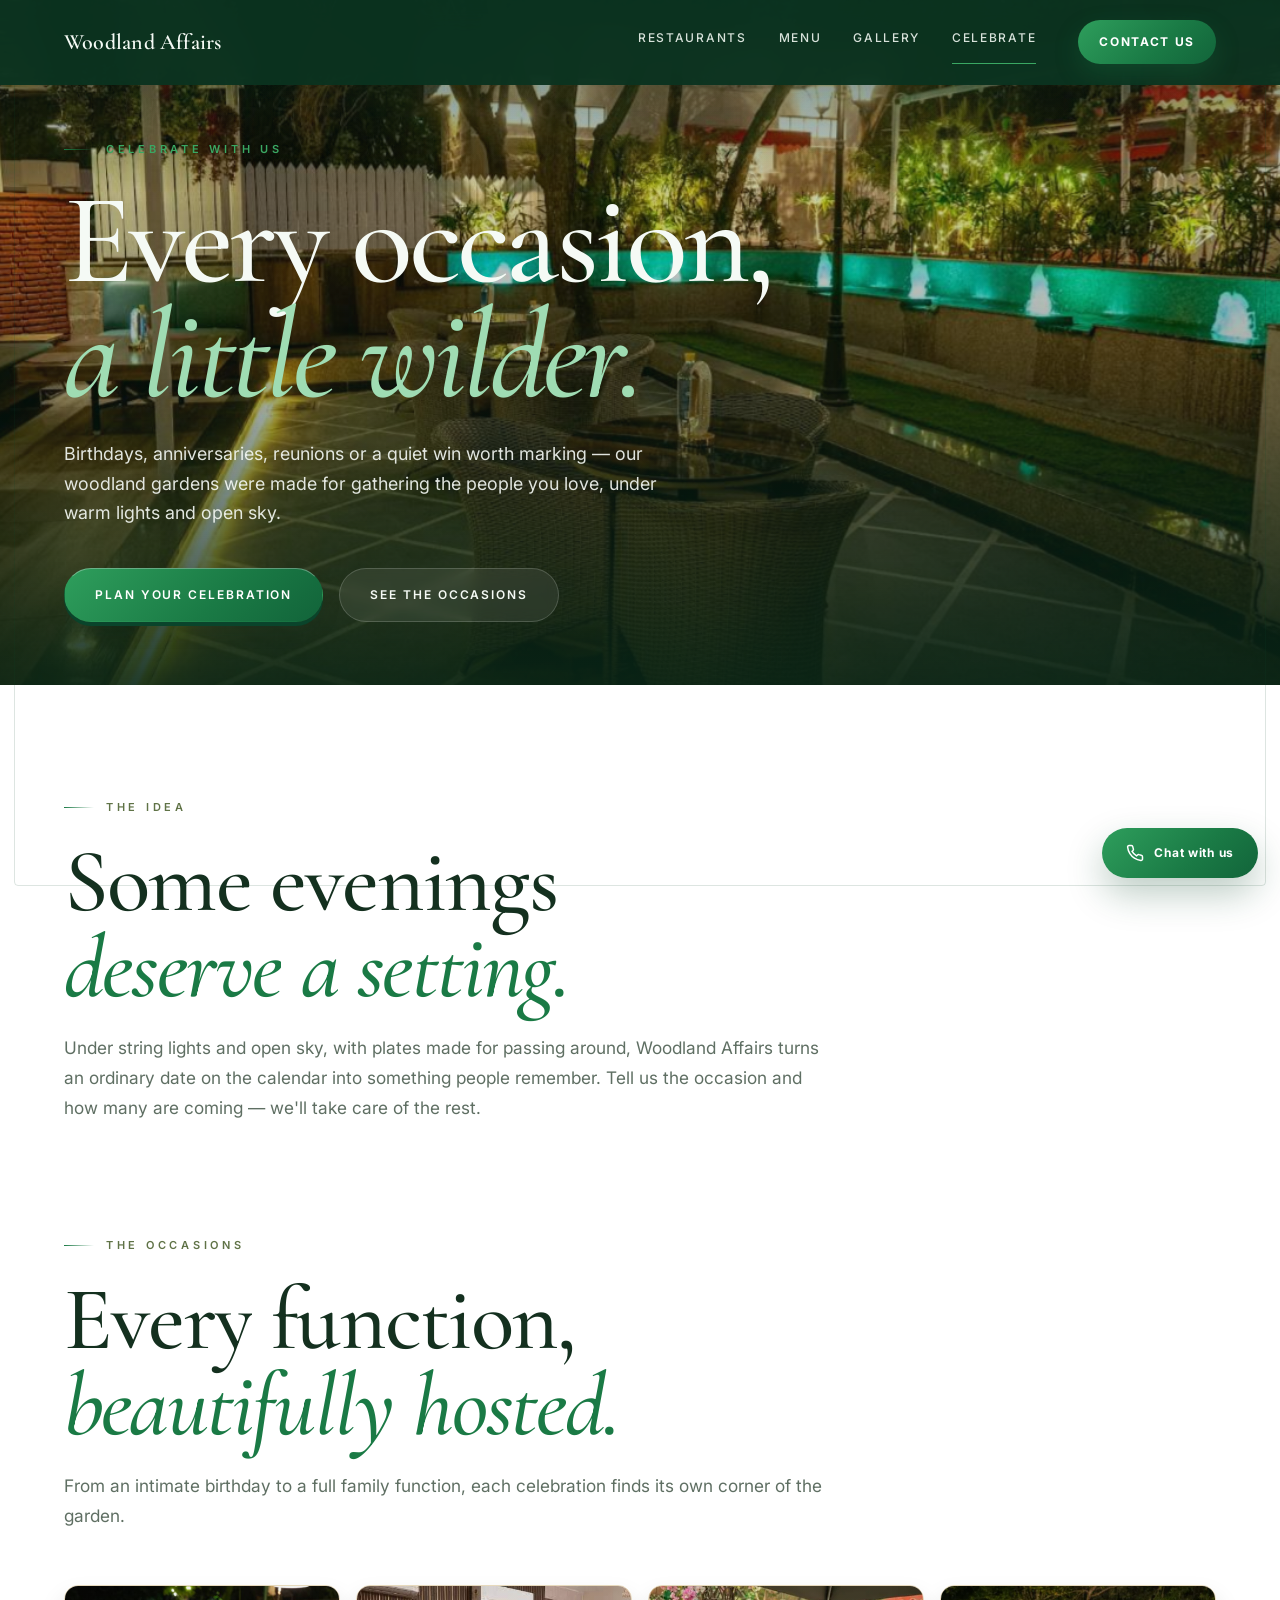
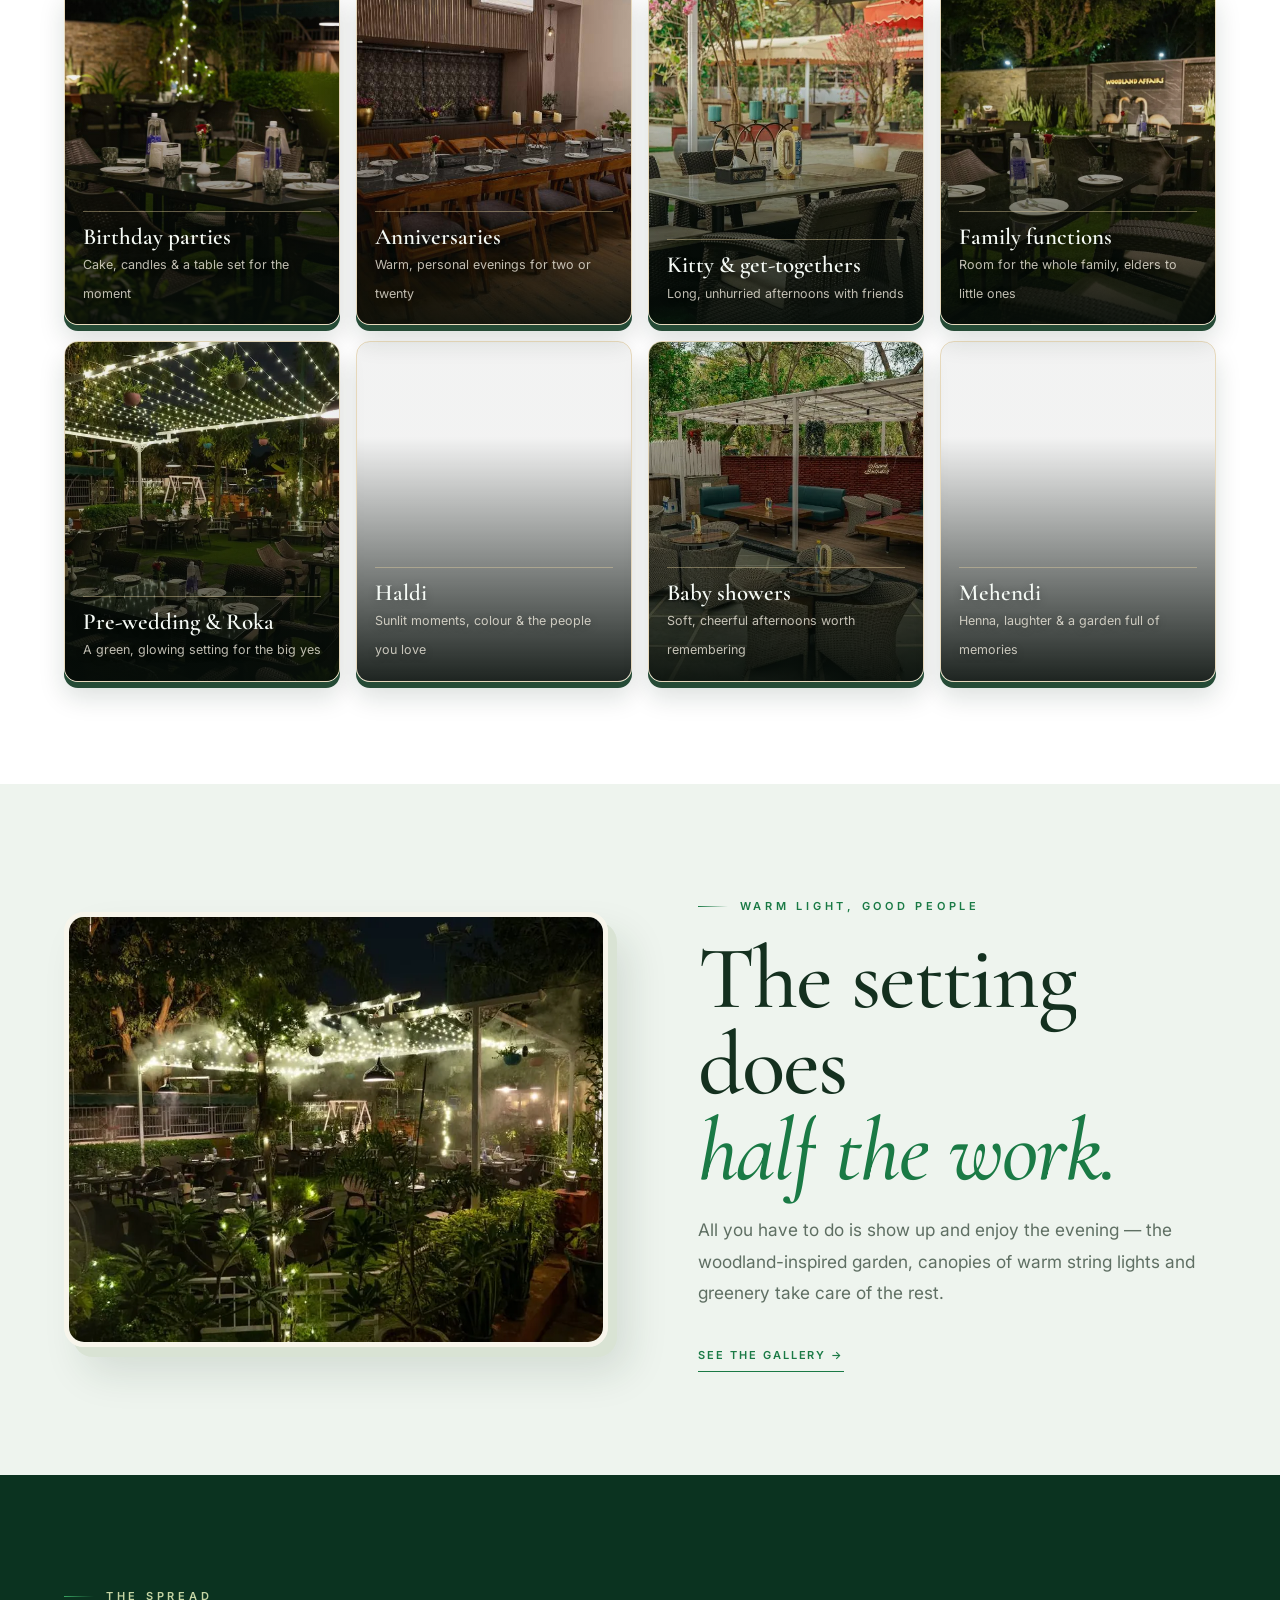
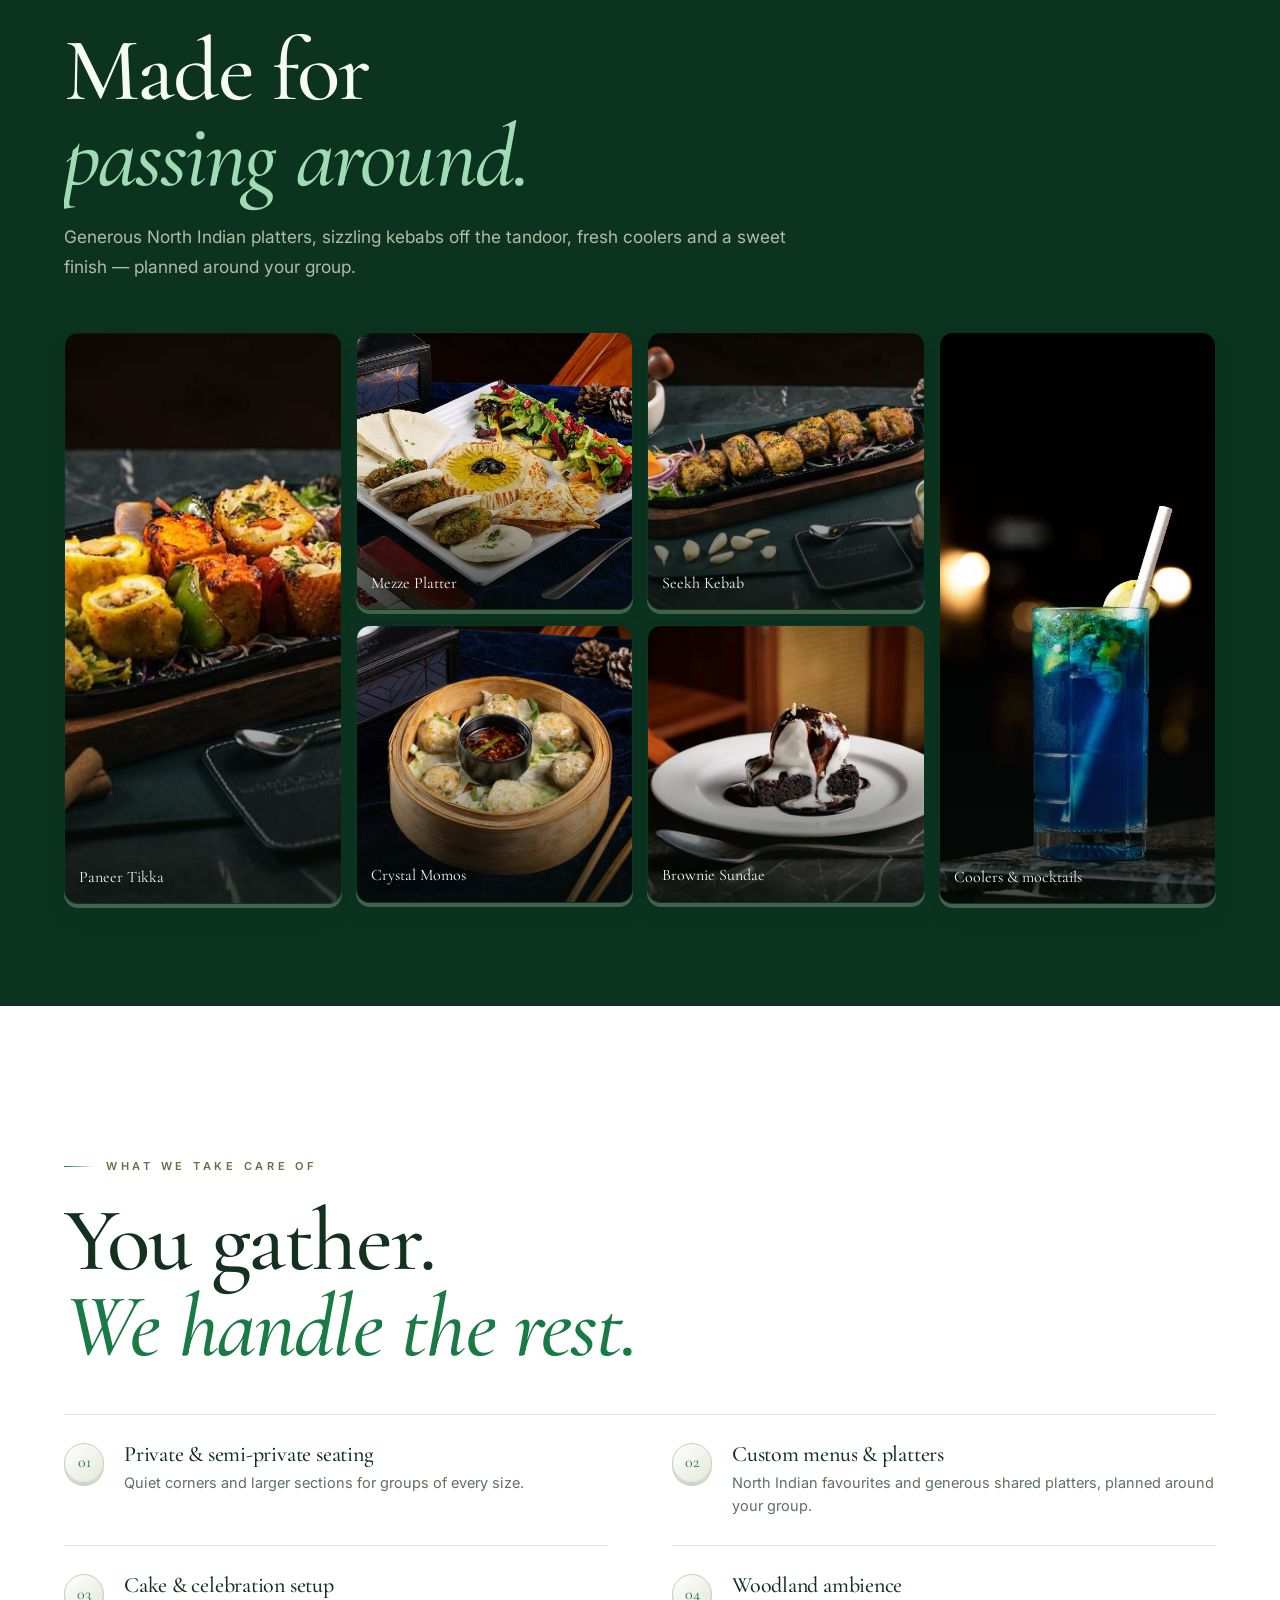
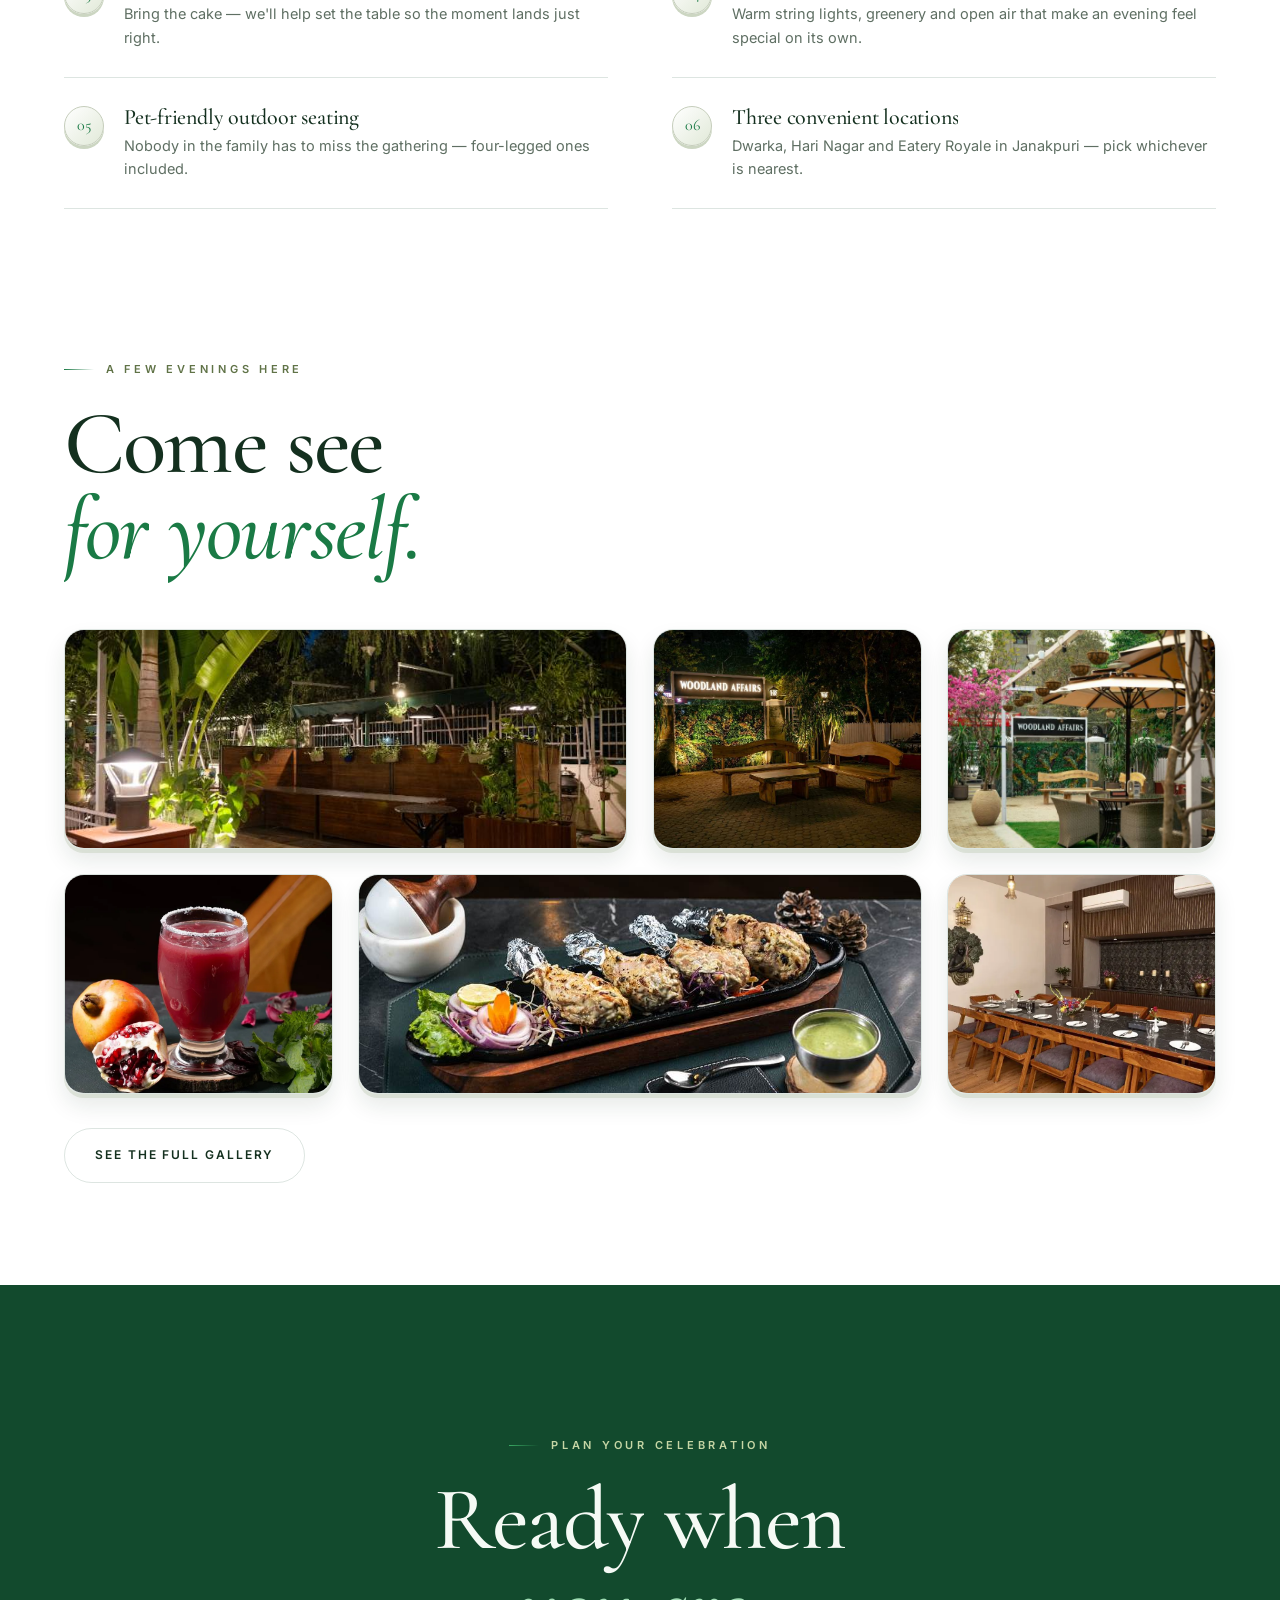
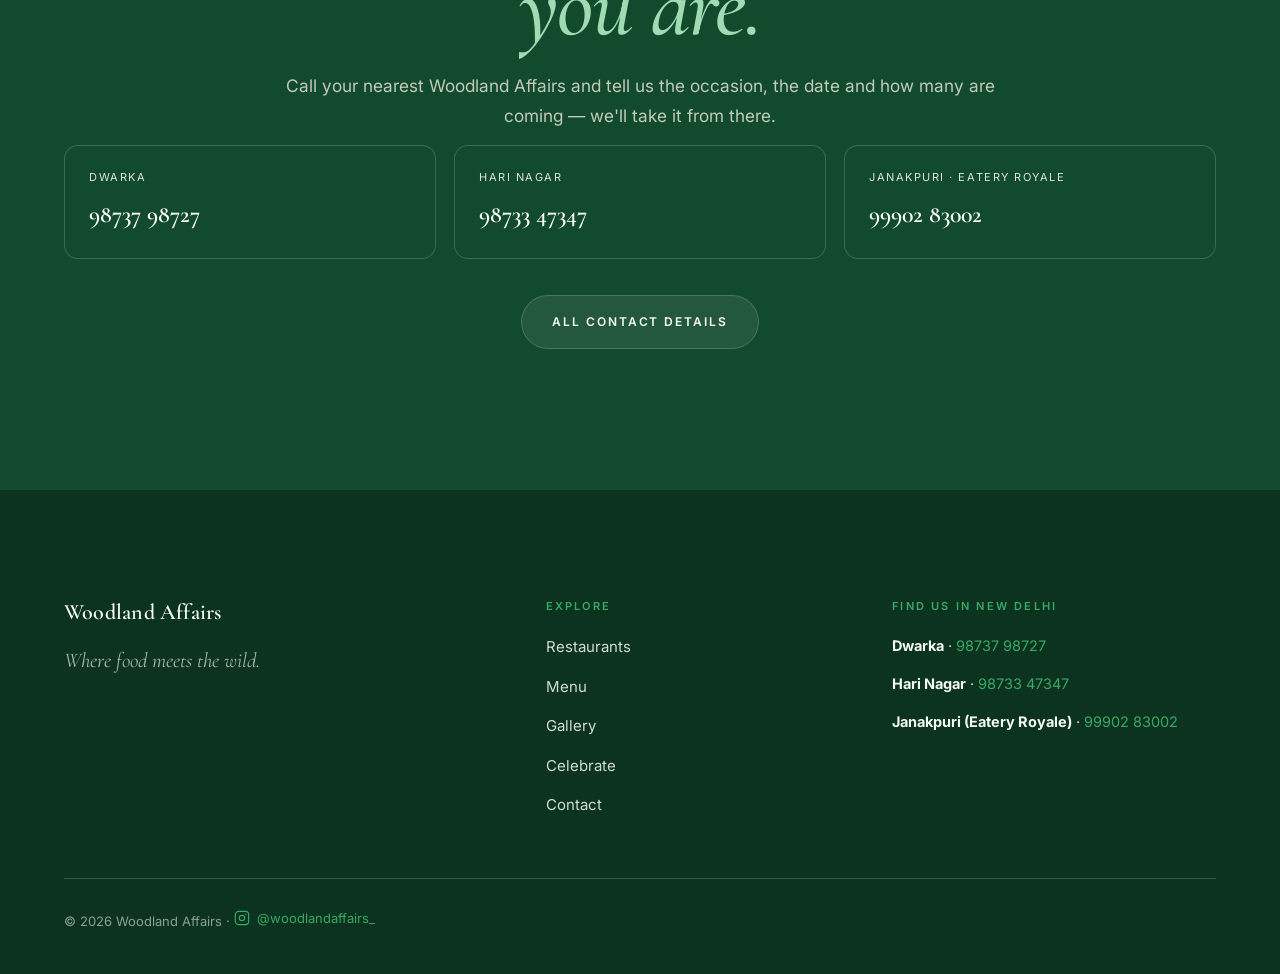
==== celebrate.html @ 784cbe04 "Add Woodland Affairs website" ====
<!DOCTYPE html>
<html lang="en">
<head>
  <meta charset="utf-8" />
  <meta name="viewport" content="width=device-width, initial-scale=1" />
  <title>Celebrate With Us | Woodland Affairs</title>
  <meta name="description" content="Birthdays, anniversaries, kitty parties, pre-wedding functions, Haldi and Mehendi celebrations at Woodland Affairs — a woodland-inspired garden setting in New Delhi made for gathering." />
  <meta property="og:title" content="Celebrate With Us — Woodland Affairs" />
  <meta property="og:description" content="Every occasion, a little wilder." />
  <meta property="og:image" content="images/wa-celebrate.jpg" />
  <meta name="theme-color" content="#060d09" />
  <link rel="icon" href="favicon.svg" />
  <link rel="preconnect" href="https://fonts.googleapis.com" />
  <link rel="preconnect" href="https://fonts.gstatic.com" crossorigin />
  <link rel="preload" as="image" href="images/wa-celebrate.jpg" fetchpriority="high" />
  <link href="https://fonts.googleapis.com/css2?family=Cormorant+Garamond:ital,wght@0,400;0,500;0,600;0,700;1,400;1,500;1,600&family=Inter:wght@400;500;600;700&display=swap" rel="stylesheet" media="print" onload="this.media='all'" /><noscript><link href="https://fonts.googleapis.com/css2?family=Cormorant+Garamond:ital,wght@0,400;0,500;0,600;0,700;1,400;1,500;1,600&family=Inter:wght@400;500;600;700&display=swap" rel="stylesheet" /></noscript>
  <script>document.documentElement.className += " js";</script>
  <link rel="stylesheet" href="theme.css?v=20261002-audit" />
  <!-- Local venue photos keep the celebration page independent of Drive image requests. -->
  <style>
    .func-grid { display:grid; grid-template-columns:repeat(4,1fr); gap:16px; margin-top:54px; }
    .func { position:relative; border-radius:var(--radius-lg); overflow:hidden; aspect-ratio:3/3.7; border:1px solid var(--line); display:block; }
    .func img { width:100%; height:100%; object-fit:cover; transition:transform 1.3s var(--ease); }
    .func:hover img { transform:scale(1.08); }
    .func__shade { position:absolute; inset:0; background:linear-gradient(180deg, rgba(6,13,9,0.05) 28%, rgba(6,13,9,0.9) 100%); }
    .func__label { position:absolute; left:18px; right:18px; bottom:18px; z-index:2; }
    .func__label strong { font-family:var(--font-display); font-weight:600; font-size:23px; color:var(--cream); display:block; line-height:1.05; }
    .func__label span { font-size:12.5px; color:rgba(244,238,225,0.78); }
    @media (max-width:900px){ .func-grid { grid-template-columns:1fr 1fr; } }

    .spread { display:grid; grid-template-columns:repeat(4,1fr); grid-auto-rows:1fr; gap:14px; margin-top:50px; }
    .spread figure { margin:0; border-radius:var(--radius-lg); overflow:hidden; border:1px solid var(--line); aspect-ratio:1/1; position:relative; }
    .spread figure.tall { grid-row:span 2; aspect-ratio:1/2.06; }
    .spread img { width:100%; height:100%; object-fit:cover; transition:transform 1.3s var(--ease); }
    .spread figure:hover img { transform:scale(1.07); }
    .spread figcaption { position:absolute; left:14px; bottom:12px; z-index:2; color:var(--cream); font-family:var(--font-display); font-size:16px; text-shadow:0 2px 12px rgba(0,0,0,0.6); }
    .spread .sc-shade { position:absolute; inset:0; background:linear-gradient(180deg,transparent 45%,rgba(6,13,9,0.75)); }
    @media (max-width:820px){ .spread { grid-template-columns:1fr 1fr; } .spread figure.tall{ grid-row:span 1; aspect-ratio:1/1; } }

    .care { display:grid; grid-template-columns:1fr 1fr; gap:0 clamp(30px,5vw,64px); border-top:1px solid var(--line); margin-top:44px; }
    .care .item { border-bottom:1px solid var(--line); padding:28px 0; display:flex; gap:20px; }
    .care .n { color:var(--brass); font-family:var(--font-display); font-size:16px; padding-top:3px; }
    .care h3 { font-size:22px; margin-bottom:6px; color:var(--ink); }
    .care p { color:var(--muted); font-size:14.5px; line-height:1.6; }
    @media (max-width:820px){ .care { grid-template-columns:1fr; } }

    .enq-phones { display:grid; grid-template-columns:repeat(3,1fr); gap:18px; margin-top:14px; }
    .enq-phones a { display:block; background:var(--glass); border:1px solid var(--line-d); border-radius:var(--radius-lg); padding:22px 24px; color:var(--cream); transition:border-color .3s ease, transform .5s var(--ease); }
    .enq-phones a:hover { border-color:rgba(255,255,255,0.7); transform:translateY(-4px); }
    .enq-phones span { display:block; font-size:11px; letter-spacing:0.14em; text-transform:uppercase; color:rgba(255,255,255,0.85); margin-bottom:8px; }
    .enq-phones strong { font-family:var(--font-display); font-weight:600; font-size:24px; color:#ffffff; }
    @media (max-width:820px){ .enq-phones { grid-template-columns:1fr; } }
  </style>
  <link rel="stylesheet" href="depth.css?v=20261002-audit" />
  <link rel="stylesheet" href="cinematic.css?v=20261002-audit" />
</head>
<body>
  <div class="frame"></div>
  <div class="ambience"></div>

<header class="nav always-solid" id="nav">
    <div class="wrap nav__inner">
      <a class="brand" href="index.html#top" aria-label="Woodland Affairs home"><span class="brand__name">Woodland Affairs</span></a>
      <nav class="nav__links" aria-label="Main navigation">
        <a href="index.html#outlets">Restaurants</a>
        <a href="menu.html">Menu</a>
        <a href="gallery.html">Gallery</a>
        <a href="celebrate.html" class="active" aria-current="page">Celebrate</a>
        <a class="nav__contact" href="contact.html">Contact Us</a>
      </nav>
      <button class="nav__toggle" aria-label="Open navigation" aria-controls="mobile-navigation" aria-expanded="false"><span></span><span></span><span></span></button>
    </div>
    <nav class="nav__panel" id="mobile-navigation" aria-label="Mobile navigation">
        <a href="index.html#outlets">Restaurants</a>
        <a href="menu.html">Menu</a>
        <a href="gallery.html">Gallery</a>
        <a href="celebrate.html" class="active" aria-current="page">Celebrate</a>
        <a class="nav__contact" href="contact.html">Contact Us</a>
    </nav>
  </header>

  <main id="top">
    <!-- HERO -->
    <section class="hero hero--short">
      <div class="hero__media"><img srcset="images/wa-celebrate-480.webp 480w, images/wa-celebrate-960.webp 960w, images/wa-celebrate.jpg 1200w" sizes="100vw" src="images/wa-celebrate.jpg" alt="Outdoor tables beside illuminated fountains at Woodland Affairs" loading="eager" decoding="async" fetchpriority="high" width="1200" height="800" /></div>
      <div class="hero__overlay"></div>
      <div class="wrap hero__inner">
        <p class="eyebrow hero__eyebrow">Celebrate with us</p>
        <h1 class="hero__title">Every occasion,<br /><em>a little wilder.</em></h1>
        <p class="hero__dek">Birthdays, anniversaries, reunions or a quiet win worth marking — our woodland gardens were made for gathering the people you love, under warm lights and open sky.</p>
        <div class="hero__actions">
          <a class="btn btn--brass" href="#enquire">Plan your celebration</a>
          <a class="btn btn--on-dark" href="#functions">See the occasions</a>
        </div>
      </div>
    </section>

    <!-- INTRO -->
    <section class="section section--tight">
      <div class="wrap">
        <div class="sec-head" data-reveal>
          <p class="eyebrow">The idea</p>
          <h2 class="display">Some evenings<br /><em>deserve a setting.</em></h2>
          <p class="lead">Under string lights and open sky, with plates made for passing around, Woodland Affairs turns an ordinary date on the calendar into something people remember. Tell us the occasion and how many are coming — we'll take care of the rest.</p>
        </div>
      </div>
    </section>

    <!-- FUNCTIONS WE HOST -->
    <section class="section section--tight" id="functions" style="padding-top:0">
      <div class="wrap">
        <div class="sec-head" data-reveal>
          <p class="eyebrow">The occasions</p>
          <h2 class="display">Every function,<br /><em>beautifully hosted.</em></h2>
          <p class="lead">From an intimate birthday to a full family function, each celebration finds its own corner of the garden.</p>
        </div>
        <div class="func-grid">
          <a class="func" href="#enquire" data-reveal><img srcset="images/wa-celebrate-3-480.webp 480w, images/wa-celebrate-3.jpg 760w" sizes="(max-width: 760px) 100vw, 50vw" width="760" height="1140" src="images/wa-celebrate-3.jpg" alt="Garden table set for a celebration under warm lights" loading="lazy" decoding="async" /><span class="func__shade"></span><span class="func__label"><strong>Birthday parties</strong><span>Cake, candles &amp; a table set for the moment</span></span></a>
          <a class="func" href="#enquire" data-reveal><img srcset="images/gal-hari-4-480.webp 480w, images/gal-hari-4.jpg 850w" sizes="(max-width: 760px) 100vw, 50vw" width="850" height="567" src="images/gal-hari-4.jpg" alt="Intimate indoor dining table with candles" loading="lazy" decoding="async" /><span class="func__shade"></span><span class="func__label"><strong>Anniversaries</strong><span>Warm, personal evenings for two or twenty</span></span></a>
          <a class="func" href="#enquire" data-reveal><img srcset="images/amb-dwarka-dining-480.webp 480w, images/amb-dwarka-dining-960.webp 960w, images/amb-dwarka-dining.jpg 1200w" sizes="(max-width: 760px) 100vw, 50vw" width="1200" height="800" src="images/amb-dwarka-dining.jpg" alt="Garden seating beneath umbrellas" loading="lazy" decoding="async" /><span class="func__shade"></span><span class="func__label"><strong>Kitty &amp; get-togethers</strong><span>Long, unhurried afternoons with friends</span></span></a>
          <a class="func" href="#enquire" data-reveal><img srcset="images/gal-hari-3-480.webp 480w, images/gal-hari-3.webp 850w" sizes="(max-width: 760px) 100vw, 50vw" width="850" height="1275" src="images/gal-hari-3.webp" alt="Long indoor table for a family gathering" loading="lazy" decoding="async" /><span class="func__shade"></span><span class="func__label"><strong>Family functions</strong><span>Room for the whole family, elders to little ones</span></span></a>
          <a class="func" href="#enquire" data-reveal><img srcset="images/amb-hari-green-480.webp 480w, images/amb-hari-green-960.webp 960w, images/amb-hari-green.jpg 1200w" sizes="(max-width: 760px) 100vw, 50vw" width="1200" height="800" src="images/amb-hari-green.jpg" alt="Garden dining beneath a canopy of string lights" loading="lazy" decoding="async" /><span class="func__shade"></span><span class="func__label"><strong>Pre-wedding &amp; Roka</strong><span>A green, glowing setting for the big yes</span></span></a>
          <a class="func" href="#enquire" data-reveal><img srcset="images/amb-dwarka-eve-480.webp 480w, images/amb-dwarka-eve-960.webp 960w, images/amb-dwarka-eve.jpg 1000w" sizes="(max-width: 760px) 100vw, 50vw" width="1000" height="667" src="images/amb-dwarka-eve.jpg" alt="Open-air garden and buffet setting for a daytime gathering" loading="lazy" decoding="async" /><span class="func__shade"></span><span class="func__label"><strong>Haldi</strong><span>Sunlit moments, colour &amp; the people you love</span></span></a>
          <a class="func" href="#enquire" data-reveal><img srcset="images/amb-dwarka-table-480.webp 480w, images/amb-dwarka-table-960.webp 960w, images/amb-dwarka-table.jpg 1000w" sizes="(max-width: 760px) 100vw, 50vw" width="1000" height="667" src="images/amb-dwarka-table.jpg" alt="Cushioned outdoor lounge seating" loading="lazy" decoding="async" /><span class="func__shade"></span><span class="func__label"><strong>Baby showers</strong><span>Soft, cheerful afternoons worth remembering</span></span></a>
          <a class="func" href="#enquire" data-reveal><img srcset="images/wa-celebrate-2-480.webp 480w, images/wa-celebrate-2.webp 760w" sizes="(max-width: 760px) 100vw, 50vw" width="760" height="1140" src="images/wa-celebrate-2.webp" alt="Leafy garden swing and seating for a relaxed gathering" loading="lazy" decoding="async" /><span class="func__shade"></span><span class="func__label"><strong>Mehendi</strong><span>Henna, laughter &amp; a garden full of memories</span></span></a>
        </div>
      </div>
    </section>

    <!-- FEATURE SPLIT 1 -->
    <section class="section section--tight" style="background:var(--paper-2)">
      <div class="wrap">
        <div class="split">
          <div class="split__media" data-reveal><img srcset="images/amb-hari-tables-480.webp 480w, images/amb-hari-tables-960.webp 960w, images/amb-hari-tables.jpg 1000w" sizes="(max-width: 760px) 100vw, 50vw" width="1000" height="667" src="images/amb-hari-tables.jpg" alt="Dining among plants under warm lights" loading="lazy" decoding="async" /></div>
          <div class="split__body" data-reveal>
            <p class="eyebrow">Warm light, good people</p>
            <h2 class="display">The setting does<br /><em>half the work.</em></h2>
            <p class="lead">All you have to do is show up and enjoy the evening — the woodland-inspired garden, canopies of warm string lights and greenery take care of the rest.</p>
            <a class="arrow" href="gallery.html">See the gallery →</a>
          </div>
        </div>
      </div>
    </section>

    <!-- THE SPREAD -->
    <section class="section section--tight band" style="background:var(--deep)">
      <div class="wrap">
        <div class="sec-head" data-reveal>
          <p class="eyebrow">The spread</p>
          <h2 class="display" style="color:var(--cream)">Made for<br /><em>passing around.</em></h2>
          <p class="lead" style="color:rgba(244,238,225,0.72)">Generous North Indian platters, sizzling kebabs off the tandoor, fresh coolers and a sweet finish — planned around your group.</p>
        </div>
        <div class="spread" data-reveal>
          <figure class="tall"><img srcset="images/gal-food-10-480.webp 480w, images/gal-food-10.jpg 850w" sizes="(max-width: 760px) 100vw, 50vw" width="850" height="567" src="images/gal-food-10.jpg" alt="Paneer and vegetable tikka on a board" loading="lazy" decoding="async" /><span class="sc-shade"></span><figcaption>Paneer Tikka</figcaption></figure>
          <figure><img srcset="images/wa-janakpuri-480.webp 480w, images/wa-janakpuri.jpg 720w" sizes="(max-width: 760px) 100vw, 50vw" width="720" height="480" src="images/wa-janakpuri.jpg" alt="A sharing platter from the kitchen" loading="lazy" decoding="async" /><span class="sc-shade"></span><figcaption>Mezze Platter</figcaption></figure>
          <figure><img srcset="images/gal-food-11-480.webp 480w, images/gal-food-11.jpg 850w" sizes="(max-width: 760px) 100vw, 50vw" width="850" height="567" src="images/gal-food-11.jpg" alt="Seekh kebabs served on a board" loading="lazy" decoding="async" /><span class="sc-shade"></span><figcaption>Seekh Kebab</figcaption></figure>
          <figure class="tall"><img srcset="images/gal-food-1-480.webp 480w, images/gal-food-1.jpg 900w" sizes="(max-width: 760px) 100vw, 50vw" width="900" height="1125" src="images/gal-food-1.jpg" alt="A blue mocktail" loading="lazy" decoding="async" /><span class="sc-shade"></span><figcaption>Coolers &amp; mocktails</figcaption></figure>
          <figure><img srcset="images/gal-food-6-480.webp 480w, images/gal-food-6.jpg 850w" sizes="(max-width: 760px) 100vw, 50vw" width="850" height="567" src="images/gal-food-6.jpg" alt="Steamed momos served with a dip" loading="lazy" decoding="async" /><span class="sc-shade"></span><figcaption>Crystal Momos</figcaption></figure>
          <figure><img srcset="images/food-land2-480.webp 480w, images/food-land2-960.webp 960w, images/food-land2.jpg 1100w" sizes="(max-width: 760px) 100vw, 50vw" width="1100" height="733" src="images/food-land2.jpg" alt="Chocolate dessert served with ice cream" loading="lazy" decoding="async" /><span class="sc-shade"></span><figcaption>Brownie Sundae</figcaption></figure>
        </div>
      </div>
    </section>

    <!-- WHAT WE HANDLE -->
    <section class="section">
      <div class="wrap">
        <div class="sec-head" data-reveal>
          <p class="eyebrow">What we take care of</p>
          <h2 class="display">You gather.<br /><em>We handle the rest.</em></h2>
        </div>
        <div class="care">
          <div class="item" data-reveal><span class="n">01</span><div><h3>Private &amp; semi-private seating</h3><p>Quiet corners and larger sections for groups of every size.</p></div></div>
          <div class="item" data-reveal><span class="n">02</span><div><h3>Custom menus &amp; platters</h3><p>North Indian favourites and generous shared platters, planned around your group.</p></div></div>
          <div class="item" data-reveal><span class="n">03</span><div><h3>Cake &amp; celebration setup</h3><p>Bring the cake — we'll help set the table so the moment lands just right.</p></div></div>
          <div class="item" data-reveal><span class="n">04</span><div><h3>Woodland ambience</h3><p>Warm string lights, greenery and open air that make an evening feel special on its own.</p></div></div>
          <div class="item" data-reveal><span class="n">05</span><div><h3>Pet-friendly outdoor seating</h3><p>Nobody in the family has to miss the gathering — four-legged ones included.</p></div></div>
          <div class="item" data-reveal><span class="n">06</span><div><h3>Three convenient locations</h3><p>Dwarka, Hari Nagar and Eatery Royale in Janakpuri — pick whichever is nearest.</p></div></div>
        </div>
      </div>
    </section>

    <!-- GALLERY TEASER -->
    <section class="section section--tight" style="padding-top:0">
      <div class="wrap">
        <div class="sec-head" data-reveal>
          <p class="eyebrow">A few evenings here</p>
          <h2 class="display">Come see<br /><em>for yourself.</em></h2>
        </div>
        <div class="teaser-grid" data-reveal>
          <figure class="wide"><img srcset="images/wa-harinagar-480.webp 480w, images/wa-harinagar.jpg 720w" sizes="(max-width: 760px) 100vw, 50vw" width="720" height="480" src="images/wa-harinagar.jpg" alt="The Hari Nagar garden" loading="lazy" decoding="async" /></figure>
          <figure><img srcset="images/gal-dwarka-3-480.webp 480w, images/gal-dwarka-3.jpg 850w" sizes="(max-width: 760px) 100vw, 50vw" width="850" height="567" src="images/gal-dwarka-3.jpg" alt="Woodland Affairs sign glowing at night" loading="lazy" decoding="async" /></figure>
          <figure><img srcset="images/wa-dwarka-480.webp 480w, images/wa-dwarka.jpg 720w" sizes="(max-width: 760px) 100vw, 50vw" width="720" height="480" src="images/wa-dwarka.jpg" alt="Greenery at the Dwarka entrance" loading="lazy" decoding="async" /></figure>
          <figure><img srcset="images/food-tall3-480.webp 480w, images/food-tall3.webp 900w" sizes="(max-width: 760px) 100vw, 50vw" width="900" height="1125" src="images/food-tall3.webp" alt="Berry cooler served with fruit and ice" loading="lazy" decoding="async" /></figure>
          <figure class="wide"><img srcset="images/gal-food-3-480.webp 480w, images/gal-food-3.jpg 900w" sizes="(max-width: 760px) 100vw, 50vw" width="900" height="600" src="images/gal-food-3.jpg" alt="A board of kebabs for sharing" loading="lazy" decoding="async" /></figure>
          <figure><img srcset="images/amb-hari-interior-480.webp 480w, images/amb-hari-interior-960.webp 960w, images/amb-hari-interior.webp 1000w" sizes="(max-width: 760px) 100vw, 50vw" width="1000" height="666" src="images/amb-hari-interior.webp" alt="Indoor dining at Hari Nagar" loading="lazy" decoding="async" /></figure>
        </div>
        <div style="margin-top:34px" data-reveal><a class="btn btn--ghost" href="gallery.html">See the full gallery</a></div>
      </div>
    </section>

    <!-- ENQUIRE -->
    <section class="section band" id="enquire" style="background:var(--forest)">
      <div class="wrap">
        <div class="sec-head center" data-reveal style="text-align:center">
          <p class="eyebrow" style="justify-content:center">Plan your celebration</p>
          <h2 class="display" style="color:var(--cream)">Ready when<br /><em>you are.</em></h2>
          <p class="lead" style="color:rgba(244,238,225,0.78)">Call your nearest Woodland Affairs and tell us the occasion, the date and how many are coming — we'll take it from there.</p>
        </div>
        <div class="enq-phones" data-reveal>
          <a href="tel:+919873798727"><span>Dwarka</span><strong>98737 98727</strong></a>
          <a href="tel:+919873347347"><span>Hari Nagar</span><strong>98733 47347</strong></a>
          <a href="tel:+919990283002"><span>Janakpuri · Eatery Royale</span><strong>99902 83002</strong></a>
        </div>
        <div style="text-align:center;margin-top:36px" data-reveal><a class="btn btn--on-dark" href="contact.html">All contact details</a></div>
      </div>
    </section>
  </main>

  <footer class="footer">
    <div class="wrap">
      <div class="footer__grid">
        <div class="footer__brand">
          <a class="brand" href="index.html#top"><span class="brand__name">Woodland Affairs</span></a>
          <p>Where food meets the wild.</p>
        </div>
        <div>
          <h4>Explore</h4>
          <div class="footer__links">
            <a href="index.html#outlets">Restaurants</a>
            <a href="menu.html">Menu</a>
            <a href="gallery.html">Gallery</a>
            <a href="celebrate.html">Celebrate</a>
            <a href="contact.html">Contact</a>
          </div>
        </div>
        <div class="footer__contact">
          <h4>Find us in New Delhi</h4>
          <p><strong style="color:var(--cream)">Dwarka</strong> · <a href="tel:+919873798727">98737 98727</a></p>
          <p><strong style="color:var(--cream)">Hari Nagar</strong> · <a href="tel:+919873347347">98733 47347</a></p>
          <p><strong style="color:var(--cream)">Janakpuri (Eatery Royale)</strong> · <a href="tel:+919990283002">99902 83002</a></p>
        </div>
      </div>
      <div class="footer__bottom">
        <span>© 2026 Woodland Affairs · <a class="footer__instagram" href="https://www.instagram.com/woodlandaffairs_/" target="_blank" rel="noopener noreferrer" aria-label="Woodland Affairs on Instagram: @woodlandaffairs_"><svg viewBox="0 0 24 24" fill="none" stroke="currentColor" stroke-width="1.8" stroke-linecap="round" stroke-linejoin="round" aria-hidden="true"><rect x="2" y="2" width="20" height="20" rx="5"/><circle cx="12" cy="12" r="4"/><circle cx="17.5" cy="6.5" r="1" fill="currentColor" stroke="none"/></svg>@woodlandaffairs_</a></span>
      </div>
    </div>
  </footer>

  <!-- FLOATING CALL -->
  <a class="fab-call" href="https://wa.me/919873347347?text=Hello%20Woodland%20Affairs%21%20I%20would%20like%20to%20enquire%20about%20booking%20a%20table." target="_blank" rel="noopener" aria-label="Message Woodland Affairs on WhatsApp about a table">
    <svg viewBox="0 0 24 24" fill="none" stroke="currentColor" stroke-width="2"><path d="M22 16.9v3a2 2 0 0 1-2.2 2 19.8 19.8 0 0 1-8.6-3 19.5 19.5 0 0 1-6-6 19.8 19.8 0 0 1-3-8.6A2 2 0 0 1 4.1 2h3a2 2 0 0 1 2 1.7c.1 1 .4 1.9.7 2.8a2 2 0 0 1-.5 2.1L8.1 9.9a16 16 0 0 0 6 6l1.3-1.3a2 2 0 0 1 2.1-.4c.9.3 1.8.6 2.8.7a2 2 0 0 1 1.7 2z"/></svg>
    <span>Chat with us</span>
  </a>

  <script src="app.js?v=20261002-audit"></script>
  <script src="cinematic.js?v=20261002-audit"></script>
</body>
</html>
---- theme.css ----
/* =========================================================
   Woodland Affairs — green & white design system (2026)
   Clean, fresh, botanical. Simple logo intro.
   ========================================================= */

:root{
  --deep:    #0b3320;   /* deep green — bands, nav-solid, footer */
  --forest:  #124a2d;
  --forest-2:#1a5a37;
  --emerald: #2e9e5c;
  --paper:   #ffffff;   /* body base (white) */
  --paper-2: #eef4ee;   /* light green-tinted section */
  --card:    #ffffff;
  --card-2:  #f2f7f2;
  --sand:    #e7dcc4;
  --cream:   #f5faf5;   /* near-white text on green */
  --ink:     #14301f;   /* dark green text */
  --muted:   #5f6f63;   /* muted green-grey */
  --green:   #1a7a45;   /* primary accent (readable on white) */
  --brass:   #1a7a45;   /* alias kept for existing rules → green */
  --brass-2: #3aa863;   /* lighter green (accents on dark, hover) */
  --brass-deep:#12643a;
  --line:    rgba(18,74,45,0.14);
  --line-d:  rgba(245,250,245,0.18);
  --glass:   rgba(18,74,45,0.04);

  --font-display: "Cormorant Garamond", Georgia, "Times New Roman", serif;
  --font-body: "Inter", system-ui, -apple-system, Segoe UI, Roboto, sans-serif;

  --wrap: 1280px;
  --radius: 6px;
  --radius-lg: 14px;
  --shadow: 0 20px 50px rgba(18,74,45,0.10);
  --shadow-lg: 0 34px 80px rgba(18,74,45,0.16);
  --ease: cubic-bezier(0.16,1,0.3,1);
}

*{ box-sizing:border-box; }
html{ scroll-behavior:smooth; scroll-padding-top:96px; -webkit-text-size-adjust:100%; }
body{
  margin:0; background:var(--paper); color:var(--ink);
  font-family:var(--font-body); font-size:17px; line-height:1.7;
  -webkit-font-smoothing:antialiased; overflow-x:hidden;
}
img, video{ display:block; max-width:100%; }
a{ color:inherit; text-decoration:none; }
h1,h2,h3,h4{ font-family:var(--font-display); font-weight:500; margin:0; line-height:1.0; letter-spacing:-0.01em; }
p{ margin:0; }
::selection{ background:var(--green); color:#fff; }

/* thin luxe page frame */
.frame{ position:fixed; inset:14px; border:1px solid var(--line); border-radius:4px; pointer-events:none; z-index:40; }
@media (max-width:640px){ .frame{ inset:8px; } }

/* soft ambience: gentle green top glow */
.ambience{ position:fixed; inset:0; pointer-events:none; z-index:1;
  background:radial-gradient(120% 80% at 50% -10%, rgba(46,158,92,0.07), transparent 45%); }

/* ---------- Layout ---------- */
.wrap{ width:100%; max-width:var(--wrap); margin:0 auto; padding:0 clamp(22px,5vw,64px); position:relative; z-index:2; }
.section{ padding:clamp(84px,11vw,168px) 0; position:relative; }
.section--tight{ padding:clamp(60px,8vw,110px) 0; }
.eyebrow{
  font-family:var(--font-body); text-transform:uppercase; letter-spacing:0.34em;
  font-size:11px; font-weight:600; color:var(--green);
  display:inline-flex; align-items:center; gap:12px;
}
.eyebrow::before{ content:""; width:30px; height:1px; background:linear-gradient(90deg,var(--green),transparent); display:inline-block; }
.eyebrow.no-rule::before{ display:none; }
.display{ font-size:clamp(44px,7vw,110px); line-height:0.96; letter-spacing:-0.02em; font-weight:500; }
.display em, h1 em, h2 em, h3 em{ font-style:italic; color:var(--green); font-weight:500; }
.lead{ font-size:clamp(17px,1.35vw,20px); color:var(--muted); line-height:1.75; }

/* ---------- Buttons ---------- */
.btn{
  display:inline-flex; align-items:center; gap:12px;
  font-family:var(--font-body); font-weight:600; font-size:12px;
  letter-spacing:0.16em; text-transform:uppercase;
  padding:16px 30px; border-radius:100px; border:1px solid transparent;
  cursor:pointer; transition:transform .5s var(--ease), background .4s ease, color .4s ease, border-color .4s ease, box-shadow .4s ease;
  position:relative; overflow:hidden;
}
.btn:hover{ transform:translateY(-3px); }
.btn--brass{ background:linear-gradient(135deg,var(--emerald),var(--green) 60%,var(--brass-deep)); color:#fff; box-shadow:0 12px 30px rgba(26,122,69,0.26); }
.btn--brass:hover{ box-shadow:0 18px 42px rgba(26,122,69,0.4); }
.btn--dark{ background:var(--forest-2); color:var(--cream); border-color:var(--line-d); }
.btn--dark:hover{ background:var(--emerald); }
.btn--ghost{ background:transparent; border-color:var(--line); color:var(--ink); }
.btn--ghost:hover{ border-color:var(--green); color:var(--green); }
.btn--on-dark{ background:rgba(245,250,245,0.08); border-color:var(--line-d); color:var(--cream); -webkit-backdrop-filter:blur(6px); backdrop-filter:blur(6px); }
.btn--on-dark:hover{ background:var(--cream); color:var(--deep); border-color:var(--cream); }
.btn--sm{ padding:12px 20px; font-size:11px; }
.btn--full{ width:100%; justify-content:center; }
.btn svg{ width:16px; height:16px; flex:none; }
.arrow{
  font-family:var(--font-body); font-weight:600; font-size:11px; letter-spacing:0.18em;
  text-transform:uppercase; color:var(--green);
  border-bottom:1px solid var(--green); padding-bottom:6px; display:inline-flex; gap:10px;
  transition:gap .4s var(--ease), color .3s ease;
}
.arrow:hover{ gap:18px; color:var(--brass-deep); }

/* ---------- Navbar ---------- */
.nav{ position:fixed; top:0; left:0; right:0; z-index:50;
  transition:background .5s var(--ease), box-shadow .5s ease, border-color .5s ease;
  border-bottom:1px solid transparent; }
.nav__inner{ display:flex; align-items:center; gap:24px; height:84px; transition:height .5s var(--ease); }
.brand{ display:flex; align-items:center; gap:13px; color:var(--cream); }
.brand__mark{
  width:46px; height:46px; border-radius:50%; display:grid; place-items:center;
  border:1px solid rgba(245,250,245,0.55); font-family:var(--font-display); font-weight:600; font-size:19px;
  color:var(--cream); letter-spacing:0.02em;
}
.brand__name{ font-family:var(--font-display); font-weight:600; font-size:22px; letter-spacing:0.01em; color:var(--cream); line-height:1; }
.nav__links{ display:flex; gap:32px; margin-left:auto; }
.nav__links a{ color:rgba(245,250,245,0.88); font-size:12px; font-weight:500; letter-spacing:0.14em; text-transform:uppercase; padding:8px 0; position:relative; }
.nav__links a::after{ content:""; position:absolute; left:0; bottom:0; height:1px; width:0; background:var(--brass-2); transition:width .4s var(--ease); }
.nav__links a:hover::after, .nav__links a.active::after{ width:100%; }
.nav__links .nav__contact{ margin-left:10px; padding:12px 21px; border-radius:100px; background:linear-gradient(135deg,var(--emerald),var(--green) 60%,var(--brass-deep)); color:#fff; font-weight:700; box-shadow:0 10px 24px rgba(26,122,69,.26); transition:transform .3s ease,box-shadow .3s ease; }
.nav__links .nav__contact::after{ display:none; }
.nav__links .nav__contact:hover{ color:#fff; transform:translateY(-2px); box-shadow:0 15px 30px rgba(26,122,69,.4); }
.nav__toggle{ display:none; margin-left:auto; background:none; border:0; color:var(--cream); cursor:pointer; padding:8px; }
.nav__toggle:focus-visible{ outline:2px solid var(--brass-2); outline-offset:4px; border-radius:6px; }
.nav__toggle span{ display:block; width:26px; height:2px; background:var(--cream); margin:6px 0; transition:.4s var(--ease); }

.nav.solid{ background:rgba(11,51,32,0.92); -webkit-backdrop-filter:blur(16px) saturate(1.2); backdrop-filter:blur(16px) saturate(1.2); border-color:var(--line-d); }
.nav.solid .nav__inner{ height:84px; }
.nav.always-solid{ background:rgba(11,51,32,0.95); -webkit-backdrop-filter:blur(16px); backdrop-filter:blur(16px); }

.nav__panel{ display:none; }
@media (max-width:1100px){
  .nav__links{ display:none; }
  .nav__toggle{ display:block; }
  .nav__panel{ display:block; position:fixed; inset:84px 0 auto 0; background:rgba(11,51,32,0.98);
    -webkit-backdrop-filter:blur(20px); backdrop-filter:blur(20px);
    border-top:1px solid var(--line-d); padding:22px clamp(22px,5vw,64px) 34px;
    transform:translateY(-14px); opacity:0; visibility:hidden; pointer-events:none; transition:.4s var(--ease); z-index:49; max-height:calc(100dvh - 84px); overflow-y:auto; }
  .nav.open .nav__panel{ transform:none; opacity:1; visibility:visible; pointer-events:auto; }
  .nav__panel a{ display:block; color:var(--cream); font-size:19px; font-family:var(--font-display); padding:15px 0; border-bottom:1px solid var(--line-d); }
  .nav__panel .nav__contact{ margin-top:20px; padding:13px 18px; border:0; border-radius:999px; background:linear-gradient(135deg,var(--emerald),var(--green) 60%,var(--brass-deep)); color:#fff; font-family:var(--font-body); font-size:12px; font-weight:700; letter-spacing:.14em; text-align:center; text-transform:uppercase; }
  .nav__panel .btn{ margin-top:20px; }
}
@media (max-width:1100px){ body.menu-open{ overflow:hidden; } }

/* ---------- Hero ---------- */
.hero{ position:relative; min-height:100svh; display:flex; align-items:flex-end; color:var(--cream); overflow:hidden; }
.hero--short{ min-height:74svh; align-items:center; }
.hero__media, .hero__media video, .hero__media img{ position:absolute; inset:0; width:100%; height:100%; object-fit:cover; }
.hero__media{ will-change:transform; }
.hero__overlay{ position:absolute; inset:0;
  background:linear-gradient(180deg, rgba(9,38,23,0.62) 0%, rgba(9,38,23,0.2) 28%, rgba(9,38,23,0.4) 60%, rgba(9,38,23,0.9) 100%); }
.hero__inner{ position:relative; z-index:3; width:100%; padding-bottom:clamp(60px,10vh,130px); padding-top:130px; }
.hero--short .hero__inner{ padding-bottom:clamp(48px,7vh,86px); }
.hero__eyebrow{ color:var(--brass-2); }
.hero__title{ font-size:clamp(56px,10vw,150px); line-height:0.9; letter-spacing:-0.03em; font-weight:500; margin:24px 0 26px; max-width:16ch; }
.hero__title em{ color:var(--brass-2); }
.hero__dek{ font-size:clamp(16px,1.4vw,21px); max-width:600px; color:rgba(245,250,245,0.9); line-height:1.65; }
.hero__actions{ display:flex; flex-wrap:wrap; gap:16px; margin-top:40px; }
.hero__badge{ position:absolute; z-index:3; right:clamp(22px,5vw,64px); top:130px;
  display:flex; align-items:center; gap:13px; color:var(--cream);
  background:rgba(9,38,23,0.42); border:1px solid var(--line-d); border-radius:100px; padding:11px 20px;
  -webkit-backdrop-filter:blur(8px); backdrop-filter:blur(8px); }
.hero__badge strong{ font-family:var(--font-display); font-weight:600; font-size:28px; line-height:1; color:var(--brass-2); }
.hero__badge span{ font-size:11px; letter-spacing:0.06em; color:rgba(245,250,245,0.85); }
@media (max-width:720px){ .hero__badge{ display:none; } }
.hero__scroll{ position:absolute; left:50%; bottom:30px; transform:translateX(-50%); z-index:3;
  color:rgba(245,250,245,0.7); font-size:10px; letter-spacing:0.24em; text-transform:uppercase;
  display:flex; flex-direction:column; align-items:center; gap:10px; }
.hero__scroll::after{ content:""; width:1px; height:40px; background:linear-gradient(var(--brass-2),transparent); animation:scrollpulse 2.4s var(--ease) infinite; }
@keyframes scrollpulse{ 0%,100%{ opacity:.3; transform:scaleY(.6); transform-origin:top; } 50%{ opacity:1; transform:scaleY(1); } }
@media (max-width:720px){ .hero__scroll{ display:none; } }
/* animated hero headline */
.reveal-line{ display:block; overflow:hidden; }
.reveal-line > span{ display:inline-block; transform:translateY(110%); transition:transform 1s var(--ease); }
.hero.in .reveal-line > span{ transform:none; }
.hero .hero__eyebrow, .hero .hero__dek, .hero .hero__actions{ opacity:0; transform:translateY(20px); transition:opacity 1s ease .5s, transform 1s var(--ease) .5s; }
.hero.in .hero__eyebrow, .hero.in .hero__dek, .hero.in .hero__actions{ opacity:1; transform:none; }

/* ---------- Section header ---------- */
.sec-head{ max-width:760px; }
.sec-head h2{ margin:22px 0 0; }
.sec-head.center{ margin:0 auto; text-align:center; }
.sec-head.center .eyebrow{ justify-content:center; }
.sec-head .lead{ margin-top:22px; }

/* ---------- Outlets ---------- */
.outlets-grid{ display:grid; grid-template-columns:repeat(3,1fr); gap:26px; margin-top:64px; }
.o-card{ background:var(--card); border:1px solid var(--line); border-radius:var(--radius-lg); overflow:hidden;
  display:flex; flex-direction:column; transition:transform .6s var(--ease), box-shadow .6s ease, border-color .6s ease;
  transform-style:preserve-3d; box-shadow:var(--shadow); }
.o-card:hover{ box-shadow:var(--shadow-lg); border-color:rgba(26,122,69,0.35); }
.o-card__media{ position:relative; aspect-ratio:4/3; overflow:hidden; }
.o-card__media img{ width:100%; height:100%; object-fit:cover; transition:transform 1.2s var(--ease); }
.o-card:hover .o-card__media img{ transform:scale(1.08); }
.o-card__tag{ position:absolute; top:15px; left:15px; background:rgba(11,51,32,0.78); color:var(--cream); font-size:10px; letter-spacing:0.16em; text-transform:uppercase; font-weight:600; padding:7px 14px; border-radius:100px; -webkit-backdrop-filter:blur(4px); backdrop-filter:blur(4px); }
.o-card__body{ padding:30px 28px 34px; display:flex; flex-direction:column; flex:1; }
.o-card__body h3{ font-size:29px; margin-bottom:14px; color:var(--ink); }
.o-card__body address{ font-style:normal; color:var(--muted); font-size:14.5px; line-height:1.6; margin-bottom:18px; }
.o-card__hours{ color:var(--ink); font-size:14px; font-weight:500; margin:-8px 0 14px; }
.o-card__phone{ color:var(--green); font-weight:600; font-size:15px; margin-bottom:22px; display:inline-block; letter-spacing:0.02em; }
.o-card__actions{ margin-top:auto; display:flex; gap:24px; flex-wrap:wrap; }

/* ---------- Split blocks ---------- */
.split{ display:grid; grid-template-columns:1.05fr 1fr; gap:clamp(34px,6vw,96px); align-items:center; }
.split + .split{ margin-top:clamp(70px,9vw,140px); }
.split--reverse .split__media{ order:2; }
.split__media{ border-radius:var(--radius-lg); overflow:hidden; aspect-ratio:5/4; box-shadow:var(--shadow); position:relative; }
.split__media img{ width:100%; height:100%; object-fit:cover; transition:transform 1.3s var(--ease); }
.split__media:hover img{ transform:scale(1.05); }
.split__body h2{ margin:20px 0 20px; }
.split__body .lead{ margin-bottom:30px; }

/* ---------- Menu highlights ---------- */
.menu-cats{ display:grid; grid-template-columns:repeat(4,1fr); gap:16px; margin-top:56px; }
.mcat{ position:relative; border-radius:var(--radius-lg); overflow:hidden; aspect-ratio:3/4.2; display:block; border:1px solid var(--line-d); }
.mcat img{ width:100%; height:100%; object-fit:cover; transition:transform 1.3s var(--ease); }
.mcat:hover img{ transform:scale(1.09); }
.mcat__shade{ position:absolute; inset:0; background:linear-gradient(180deg,rgba(9,38,23,0) 30%,rgba(9,38,23,0.9) 100%); }
.mcat__label{ position:absolute; left:18px; right:18px; bottom:18px; z-index:2; color:var(--cream); }
.mcat__label strong{ font-family:var(--font-display); font-weight:600; font-size:24px; display:block; }
.mcat__label span{ font-size:12.5px; color:rgba(245,250,245,0.78); }
@media (max-width:860px){ .menu-cats{ grid-template-columns:1fr 1fr; } }

/* ---------- Reviews band ---------- */
.band{ background:var(--forest); color:var(--cream); }
.band .eyebrow{ color:var(--brass-2); }
.band .eyebrow::before{ background:linear-gradient(90deg,var(--brass-2),transparent); }
.reviews{ display:grid; grid-template-columns:auto 1fr; gap:clamp(34px,7vw,96px); align-items:center; }
.reviews__score{ text-align:center; }
.reviews__score .num{ font-family:var(--font-display); font-weight:600; font-size:clamp(84px,11vw,140px); line-height:0.9; color:var(--brass-2); }
.reviews__score .stars{ color:var(--brass-2); letter-spacing:4px; font-size:19px; }
.reviews__score .cnt{ font-size:13px; color:rgba(245,250,245,0.68); margin-top:10px; letter-spacing:0.04em; }
.reviews__body h2{ color:var(--cream); margin:18px 0 26px; }
.reviews__body h2 em{ color:var(--brass-2); }
.tags{ display:flex; flex-wrap:wrap; gap:11px; }
.tags span{ border:1px solid var(--line-d); border-radius:100px; padding:11px 18px; font-size:13px; color:var(--cream); transition:border-color .3s ease, color .3s ease; }
.tags span:hover{ border-color:var(--brass-2); color:var(--brass-2); }
.reviews__note{ color:rgba(245,250,245,0.6); font-size:12.5px; margin-top:26px; }

/* ---------- Gallery teaser ---------- */
.teaser-grid{ display:grid; grid-template-columns:repeat(4,1fr); grid-auto-rows:220px; gap:16px; margin-top:56px; }
.teaser-grid figure{ margin:0; border-radius:var(--radius-lg); overflow:hidden; border:1px solid var(--line); }
.teaser-grid img{ width:100%; height:100%; object-fit:cover; transition:transform 1.3s var(--ease); }
.teaser-grid figure:hover img{ transform:scale(1.06); }
.teaser-grid .tall{ grid-row:span 2; }
.teaser-grid .wide{ grid-column:span 2; }

/* ---------- CTA strip ---------- */
.cta-strip{ position:relative; overflow:hidden; border-radius:var(--radius-lg); color:var(--cream); border:1px solid var(--line); }
.cta-strip img{ position:absolute; inset:0; width:100%; height:100%; object-fit:cover; }
.cta-strip__shade{ position:absolute; inset:0; background:linear-gradient(90deg, rgba(9,38,23,0.9), rgba(9,38,23,0.45)); }
.cta-strip__inner{ position:relative; z-index:2; padding:clamp(56px,8vw,104px) clamp(32px,6vw,84px); max-width:640px; }
.cta-strip h2{ color:var(--cream); margin:18px 0 20px; }
.cta-strip h2 em{ color:var(--brass-2); }
.cta-strip p{ color:rgba(245,250,245,0.88); margin-bottom:32px; }

/* ---------- Info strip ---------- */
.info-strip{ display:grid; grid-template-columns:repeat(3,1fr); gap:30px; }
.info-strip .item{ display:flex; gap:16px; align-items:flex-start; padding:28px; border:1px solid var(--line); border-radius:var(--radius-lg); background:var(--card-2); }
.info-strip .ic{ color:var(--green); flex:none; margin-top:2px; }
.info-strip .ic svg{ width:24px; height:24px; }
.info-strip h4{ font-family:var(--font-body); font-size:11px; letter-spacing:0.18em; text-transform:uppercase; color:var(--muted); font-weight:600; margin-bottom:8px; }
.info-strip p{ color:var(--ink); font-size:15px; line-height:1.55; }
@media (max-width:820px){ .info-strip{ grid-template-columns:1fr; gap:16px; } }

/* ---------- Footer ---------- */
.footer{ background:var(--deep); color:var(--cream); padding:clamp(72px,9vw,110px) 0 42px; border-top:1px solid var(--line); position:relative; z-index:2; }
.footer__grid{ display:grid; grid-template-columns:1.5fr 1fr 1.2fr; gap:clamp(34px,6vw,80px); }
.footer__brand .brand__name{ color:var(--cream); }
.footer__brand p{ color:rgba(245,250,245,0.66); margin-top:20px; font-family:var(--font-display); font-style:italic; font-size:21px; }
.footer h4{ font-family:var(--font-body); text-transform:uppercase; letter-spacing:0.2em; font-size:11px; color:var(--brass-2); font-weight:600; margin-bottom:22px; }
.footer__links{ display:flex; flex-direction:column; gap:14px; }
.footer__links a{ color:rgba(245,250,245,0.85); font-size:15px; }
.footer__links a:hover{ color:var(--brass-2); }
.footer__contact p{ color:rgba(245,250,245,0.85); font-size:14.5px; line-height:1.6; margin-bottom:15px; }
.footer__contact a{ color:var(--brass-2); }
.footer__bottom{ border-top:1px solid var(--line-d); margin-top:60px; padding-top:28px; display:flex; justify-content:space-between; flex-wrap:wrap; gap:12px; color:rgba(245,250,245,0.55); font-size:13px; }
.footer__bottom a{ color:var(--brass-2); }
.footer__bottom a:hover{ color:var(--cream); }
.footer__instagram{ display:inline-flex; align-items:center; gap:7px; }
.footer__instagram svg{ width:16px; height:16px; flex:none; }

/* ---------- Floating call pill ---------- */
.fab-call{ position:fixed; right:22px; bottom:22px; z-index:45;
  display:inline-flex; align-items:center; gap:10px; padding:15px 24px; border-radius:100px;
  background:linear-gradient(135deg,var(--emerald),var(--green) 60%,var(--brass-deep)); color:#fff;
  font-family:var(--font-body); font-weight:700; font-size:12px; letter-spacing:0.06em;
  box-shadow:0 16px 36px rgba(18,74,45,0.28); transition:transform .5s var(--ease), box-shadow .4s ease; }
.fab-call:hover{ transform:translateY(-3px); box-shadow:0 22px 50px rgba(26,122,69,0.4); }
.fab-call svg{ width:18px; height:18px; }
@media (max-width:560px){ .fab-call{ right:16px; bottom:16px; padding:15px; } .fab-call span{ display:none; } }

/* ---------- Reveal on scroll ---------- */
[data-reveal]{ opacity:1; }
html.js [data-reveal]{ opacity:0; transform:translateY(28px); transition:opacity 1s var(--ease), transform 1s var(--ease); }
html.js [data-reveal].in{ opacity:1; transform:none; }

/* ---------- 3D tilt ---------- */
.tilt{ transform-style:preserve-3d; transition:transform .3s var(--ease); }

/* =========================================================
   SIMPLE LOGO INTRO
   ========================================================= */
body.intro-active{ overflow:hidden; }
#intro{ position:fixed; inset:0; z-index:9999; background:var(--deep); display:grid; place-items:center;
  transition:opacity 1s var(--ease), visibility 1s; }
#intro::before{ content:""; position:absolute; inset:0;
  background:radial-gradient(120% 90% at 50% 45%, rgba(46,158,92,0.16), transparent 60%); pointer-events:none; }
#intro.gone{ opacity:0; visibility:hidden; }
.intro__logo{ position:relative; z-index:2; text-align:center; padding:0 24px; }
.intro__mark{ width:112px; height:112px; border-radius:50%; border:1.5px solid rgba(245,250,245,0.6);
  display:grid; place-items:center; margin:0 auto 28px; font-family:var(--font-display); font-weight:600;
  font-size:46px; color:#fff; letter-spacing:0.02em; position:relative;
  opacity:0; transform:scale(0.82); animation:logoIn 1s var(--ease) .2s forwards; }
.intro__mark::after{ content:""; position:absolute; inset:-12px; border-radius:50%; border:1px solid rgba(245,250,245,0.22);
  opacity:0; transform:scale(0.7); animation:ringOut 1.8s var(--ease) .5s forwards; }
.intro__name{ display:block; font-family:var(--font-display); font-weight:600; color:#fff; line-height:1;
  font-size:clamp(38px,7vw,74px); letter-spacing:0.01em;
  opacity:0; transform:translateY(16px); animation:logoUp 1s var(--ease) .5s forwards; }
.intro__name em{ font-style:italic; color:var(--brass-2); }
.intro__tag{ display:block; font-family:var(--font-display); font-style:italic; color:rgba(245,250,245,0.75);
  font-size:clamp(16px,2.2vw,22px); margin-top:14px;
  opacity:0; animation:logoUp 1s var(--ease) .85s forwards; }
.intro__line{ width:0; height:1px; margin:24px auto 0; background:rgba(245,250,245,0.5); animation:lineGrow 1.1s var(--ease) 1.05s forwards; }
.intro__skip{ position:absolute; bottom:26px; right:28px; z-index:3; background:none; border:0; cursor:pointer;
  color:rgba(245,250,245,0.55); font-family:var(--font-body); font-size:11px; letter-spacing:0.2em; text-transform:uppercase; }
.intro__skip:hover{ color:#fff; }
.intro__bar{ position:absolute; left:0; bottom:0; height:2px; width:0; background:linear-gradient(90deg,var(--brass-deep),var(--emerald)); z-index:3; }
/* Logo flight (intro.js): the mark and name fly from the intro into the nav brand. */
#intro.flying .intro__tag, #intro.flying .intro__line, #intro.flying .intro__skip, #intro.flying .intro__bar{ opacity:0; transition:opacity .35s ease; }
.intro-flight .nav .brand__mark, .intro-flight .nav .brand__name{ opacity:0; }
.nav .brand__mark, .nav .brand__name{ transition:opacity .28s ease; }
.intro-flyer{ position:fixed; z-index:10000; margin:0!important; pointer-events:none; transform-origin:0 0; animation:none!important; opacity:1; white-space:nowrap; will-change:transform; }
.intro-flyer.intro__mark::after{ animation:ringFade .7s var(--ease) forwards; }
.intro-flyer em{ transition:color 1s ease; }
.intro-flyer.to-nav em{ color:var(--cream); }
@keyframes ringFade{ from{ opacity:1; transform:scale(1); } to{ opacity:0; transform:scale(1.4); } }
@keyframes logoIn{ to{ opacity:1; transform:none; } }
@keyframes logoUp{ to{ opacity:1; transform:none; } }
@keyframes ringOut{ to{ opacity:1; transform:scale(1); } }
@keyframes lineGrow{ to{ width:120px; } }

/* ---------- Responsive ---------- */
@media (max-width:960px){
  .outlets-grid{ grid-template-columns:1fr; max-width:500px; margin-inline:auto; }
  .split{ grid-template-columns:1fr; }
  .split--reverse .split__media{ order:0; }
  .reviews{ grid-template-columns:1fr; text-align:left; }
  .teaser-grid{ grid-template-columns:repeat(2,1fr); grid-auto-rows:190px; }
  .footer__grid{ grid-template-columns:1fr 1fr; }
}
@media (max-width:560px){
  body{ font-size:16px; }
  .footer__grid{ grid-template-columns:1fr; }
  .teaser-grid .wide{ grid-column:span 2; }
}
@media (prefers-reduced-motion:reduce){
  *{ scroll-behavior:auto!important; transition:none!important; animation:none!important; }
  [data-reveal]{ opacity:1; transform:none; }
  .reveal-line > span{ transform:none; }
  .hero .hero__eyebrow, .hero .hero__dek, .hero .hero__actions{ opacity:1; transform:none; }
  .intro__mark, .intro__name, .intro__tag{ opacity:1; transform:none; }
  .intro__line{ width:120px; }
}
.booking-dialog { width:min(540px,calc(100% - 32px)); max-height:calc(100dvh - 48px); margin:auto; padding:42px 30px 30px; border:1px solid #cfba88; border-radius:18px; background:#f8f5ed; color:#183b2a; box-shadow:0 30px 100px #0006; overflow:auto; }
.booking-dialog::backdrop { background:rgba(5,24,16,.75); backdrop-filter:blur(6px); }
.booking-dialog h2 { font-size:clamp(32px,6vw,44px); margin:20px 0 14px; }
.booking-dialog #booking-description { font-size:14px; color:#566652; line-height:1.6; }
.booking-close { position:absolute; right:14px; top:10px; width:40px; height:40px; border:0; background:transparent; color:#183b2a; font-size:30px; cursor:pointer; }
.booking-outlets { display:grid; gap:12px; margin-top:26px; }
.booking-outlets a { display:flex; justify-content:space-between; align-items:center; gap:16px; border:1px solid #ccd4c4; border-radius:10px; padding:16px 18px; background:#fffdf6; }
.booking-outlets a:hover { background:#e8edde; border-color:#537543; }
.booking-outlets small { display:block; text-transform:uppercase; font-size:9px; letter-spacing:.12em; }
.booking-outlets strong { display:block; font-family:var(--font-display); font-weight:500; font-size:28px; }
.booking-action { font-size:12px; white-space:nowrap; color:#23633d; }
.booking-dialog :focus-visible { outline:2px solid #297445; outline-offset:3px; }

/* Keep the fixed phone header inexpensive while the page scrolls. */
@media (hover:none) and (pointer:coarse) {
  .nav.solid,.nav.always-solid { background:#0b3320; -webkit-backdrop-filter:none; backdrop-filter:none; }
}
---- depth.css ----
/* Lightweight surface depth: no extra images, libraries, or continuous animation. */
:root { --depth-edge:#c5b486; --depth-shadow:0 6px 0 #dfe7dc,0 18px 36px #17342116; }
html { scroll-padding-top:100px; }
body .o-card,body .c-card { background:linear-gradient(135deg,#fff,#f1f5ed); border:1px solid #cdd9c6; box-shadow:var(--depth-shadow); }
body .o-card__media,body .c-card__media { border-bottom:3px solid #c5b486; }
body .o-card__tag,body .c-card__tag { border:1px solid #dfd6b365; box-shadow:0 4px 12px #0003; }
body .split__media,body .gitem__media { border:5px solid #f7f5eb; box-shadow:9px 10px 0 #d9e3d4,20px 25px 40px #17342120; }
body .gitem:nth-child(odd) .gitem__media { box-shadow:-9px 10px 0 #d9e3d4,-20px 25px 40px #17342120; }
body .func,body .mcat { border:1px solid #d0b47b80; box-shadow:0 6px 0 #254b36,0 15px 26px #0b281c26; }
body .func__label,body .mcat__label { padding:13px 0 0; border-top:1px solid #ead8a566; text-shadow:0 2px 8px #0005; }
body .teaser-grid figure,body .spread figure,body .more-gallery__item { box-shadow:0 4px 0 #b4c2a855,0 12px 22px #102e201a; }
body .care .n { display:grid; place-items:center; flex:0 0 40px; height:40px; padding:0; border:1px solid #c5cdbb; border-radius:50%; background:linear-gradient(135deg,#fff,#e1e9d8); box-shadow:0 3px 0 #ccd6c2; }
body .hero__badge { border:1px solid #dbc08b88; box-shadow:0 7px 0 #05261640,0 18px 35px #0003; }
body .btn--brass { border-top:1px solid #ffffff50; box-shadow:0 4px 0 #0a442b,0 10px 20px #1033211a; }
body .btn--brass:active { transform:translateY(2px); box-shadow:0 2px 0 #0a442b; }
body .sec-head .eyebrow { color:#607347; }
body .band .eyebrow { color:#c6d6a5; }
body .cta-strip { box-shadow:0 8px 0 #d7dfcd,0 22px 45px #18382220; border-color:#a9bb99; }
/* Pointer 3D (driven by app.js): --dx/--dy are the cursor position from -1 to 1, --dl is lift from 0 to 1. */
body .depth-active,
body.menu-page .outlet-picker button.depth-active {
  position:relative; z-index:2; will-change:transform;
  transform:perspective(900px) rotateX(calc(var(--dy,0) * -10deg)) rotateY(calc(var(--dx,0) * 10deg)) translateY(calc(var(--dl,0) * -10px)) scale(calc(1 + var(--dl,0) * .03));
  box-shadow:0 18px 32px #08261626;
  transition:none;
}
.depth-glare { display:none; }
body .depth-active > .depth-glare {
  display:block; position:absolute; inset:0; z-index:4; border-radius:inherit; pointer-events:none;
  opacity:calc(var(--dl,0) * .6);
  background:linear-gradient(115deg, transparent 15%, rgb(255 255 255 / .22) 48%, transparent 80%);
  transform:translate(calc(var(--dx,0) * 8%), calc(var(--dy,0) * 8%));
}
/* The photo slides against the tilt so it reads as a window into a deeper scene. */
body .o-card.depth-active:hover .o-card__media img,
body .c-card.depth-active:hover .c-card__media img,
body .gitem .gitem__media.depth-active:hover img,
body .depth-active:hover > img {
  transform:scale(1.14) translate(calc(var(--dx,0) * -3.5%), calc(var(--dy,0) * -3.5%));
  transition:transform .25s ease-out;
}
@media (hover:none) and (pointer:coarse) {
  body { -webkit-user-select:none; user-select:none; }
  .o-card__media, .c-card__media, .gitem__media, .split__media, .func, .mcat, .food-stage {
    -webkit-touch-callout:none;
    -webkit-user-select:none;
    user-select:none;
    touch-action:pan-y;
  }
  .o-card__media img, .c-card__media img, .gitem__media img, .split__media img, .func img, .mcat img, .food-stage img {
    -webkit-user-drag:none;
    pointer-events:none;
  }
  body .o-card.depth-active .o-card__media img,
  body .c-card.depth-active .c-card__media img,
  body .gitem .gitem__media.depth-active img,
  body .depth-active > img {
    transform:scale(1.08) translate(calc(var(--dx,0) * -2%), calc(var(--dy,0) * -2%));
    transition:transform .25s ease-out;
  }
}
body .o-card.depth-active .o-card__body,
body .c-card.depth-active .c-card__body,
body .depth-active .func__label,
body .depth-active .mcat__label { translate:calc(var(--dx,0) * 6px) calc(var(--dy,0) * 5px); }
@media(hover:hover) and (pointer:fine) {
  .o-card,.c-card,.func,.mcat,.gitem__media,.split__media { transition:transform .3s ease-out,box-shadow .3s ease-out; }
  /* A little bleed so the layered hero can drift without exposing its edges. */
  body .hero__media { scale:1.05; }
  .hero__inner,.hero__badge,.food-stage figure,.stage-orbit,.stage-seal { will-change:translate; }
}
@media(max-width:760px) {
  body .split__media,body .gitem__media { border-width:3px; box-shadow:5px 6px 0 #d9e3d4,0 12px 20px #17342114; }
  body .gitem:nth-child(odd) .gitem__media { box-shadow:-5px 6px 0 #d9e3d4,0 12px 20px #17342114; }
}
@media(prefers-reduced-motion:reduce) {
  html { scroll-behavior:auto; }
  body .depth-active { transform:none!important; }
  body .o-card,body .c-card,body .func,body .mcat,body .gitem__media,body .split__media,body .btn { transition:none!important; }
  body .o-card:hover img,body .c-card:hover img,body .func:hover img,body .mcat:hover img,body .gitem:hover img,body .split__media:hover img { transform:none; }
}
/* Italic heading accents on dark sections: the base green is too close to the background. */
body .band .display em,body .cta-strip em,body .hero__title em { color:#9fdcb3; }
/* Elements waiting to slide in sit off to the side; clip them so phones never scroll sideways. */
main { overflow-x:clip; }
/* Individual translate keeps scroll entrances separate from hover transforms. */
body .scroll-entry { opacity:0; translate:72px 12px; transition:opacity .8s ease,translate .9s cubic-bezier(.16,1,.3,1); }
body .scroll-entry[data-enter="left"] { translate:-72px 12px; }
body .scroll-entry.scroll-arrived { opacity:1; translate:0 0; }
@media(max-width:760px) {
  body .scroll-entry { translate:24px 8px; }
  body .scroll-entry[data-enter="left"] { translate:-24px 8px; }
  body .scroll-entry.scroll-arrived { translate:0 0; }
}
@media(prefers-reduced-motion:reduce) {
  body .scroll-entry { opacity:1; translate:none; transition:none!important; }
}
@media print {
  body .scroll-entry { opacity:1; translate:none; }
}
---- cinematic.css ----
/* The client presentation has its own coordinated scroll choreography. */
.video-home .hero .hero__eyebrow, .video-home .hero .hero__title, .video-home .hero .hero__dek, .video-home .hero .hero__inner .hero__actions { display:none!important; }
/* A quieter rhythm gives each scene room to settle. */
#story, #experience { padding-block:clamp(88px, 10vw, 152px); }
.split { gap:clamp(40px, 7vw, 112px); }
.split__body { max-width:540px; }
.split__body .lead { line-height:1.85; }
.split__media, .o-card, .teaser-grid figure, .cta-strip { border-radius:20px; }
.o-card__media { aspect-ratio:4 / 3; flex-shrink:0; }
.o-card__media img, .split__media img, .teaser-grid img { object-position:center; }
.o-card__body { padding:32px 28px; }
.teaser-grid { gap:clamp(14px, 2vw, 26px); }
.js .hero__media video { opacity:0; transition:opacity 1.1s ease; }
.js .hero__media video.film-ready { opacity:1; }
#intro { transition:opacity .8s ease, visibility .8s ease; }
@media(max-width:760px) {
  #story, #experience { padding-block:76px; }
  .split { gap:36px; }
  .split__body { max-width:none; }
  .o-card__body { padding:26px 22px; }
  .teaser-grid { grid-auto-rows:clamp(150px, 34vw, 220px); }
}
body.cinematic main .scroll-entry { opacity:1; translate:none; transition:none; }
body.cinematic main .motion-piece {
  opacity:0; translate:calc(var(--entrance-x, 0px) * .85) 28px;
  transition:opacity 1.15s ease var(--entrance-delay, 0ms), translate 2s cubic-bezier(.25,.46,.45,.94) var(--entrance-delay, 0ms), scale 2s cubic-bezier(.25,.46,.45,.94);
}
body.cinematic main .motion-piece.is-visible { opacity:1; translate:0 0; }
body.cinematic main .motion-image { --entrance-delay:0ms!important; }
body.cinematic main .motion-image img { scale:1.075; transition:scale 2.2s cubic-bezier(.25,.46,.45,.94); }
body.cinematic main .motion-image.is-visible img { scale:1; }
.cinematic .motion-word-mask { display:inline-block; overflow:clip; vertical-align:bottom; padding-bottom:.13em; margin-bottom:-.13em; }
.cinematic .motion-word { display:inline-block; transform:translateY(115%) rotate(3deg); opacity:0; transition:transform 1.5s cubic-bezier(.25,.46,.45,.94), opacity .9s ease; transition-delay:calc(var(--word-index) * 55ms + 100ms); }
.cinematic .is-visible .motion-word { transform:none; opacity:1; }
body.cinematic main .motion-piece:focus-within { opacity:1; translate:0 0; clip-path:none; }
/* Each page has a distinct rhythm, using inexpensive opacity and transforms. */
body.cinematic[data-motion-page="gallery"] main .motion-piece { translate:0 0; scale:.96; --entrance-delay:0ms; }
body.cinematic[data-motion-page="menu"] main .motion-piece { translate:0 38px; transition-duration:1.1s,1.7s,1.7s; }
body.cinematic[data-motion-page="celebrate"] main .motion-piece { translate:calc(var(--entrance-x, 0px) * .5) 38px; transition-duration:1.2s,2.1s,2s; }
body.cinematic[data-motion-page="contact"] main .motion-piece { translate:none; --entrance-delay:0ms!important; transition:opacity 1.5s ease; }
body.cinematic[data-motion-page] main .motion-piece.is-visible { translate:0 0; scale:1; }
@media(max-width:760px) {
  body.cinematic main .motion-piece { translate:calc(var(--entrance-x, 0px) * .24) 20px; }
  body.cinematic[data-motion-page] main .motion-piece { transition-duration:.55s,.8s,.8s; transition-delay:0ms; }
  body.cinematic main .motion-image img { transition-duration:.8s; }
  body.cinematic main .motion-piece.is-visible { translate:0 0; }
  .cinematic .motion-word { transition-delay:calc(var(--word-index) * 20ms); }
}
@media(prefers-reduced-motion:reduce) {
  .js .hero__media video, #intro { transition:none; }
  body.cinematic[data-motion-page] main .motion-piece { opacity:1; translate:none; scale:1; clip-path:none; transition:none; }
  body.cinematic main .motion-image img { scale:1; transition:none; }
  .cinematic .motion-word { opacity:1; transform:none; transition:none; }
}
@media print {
  body.cinematic[data-motion-page] main .motion-piece { opacity:1; translate:none; scale:1; clip-path:none; }
  .cinematic .motion-word { opacity:1; transform:none; }
}
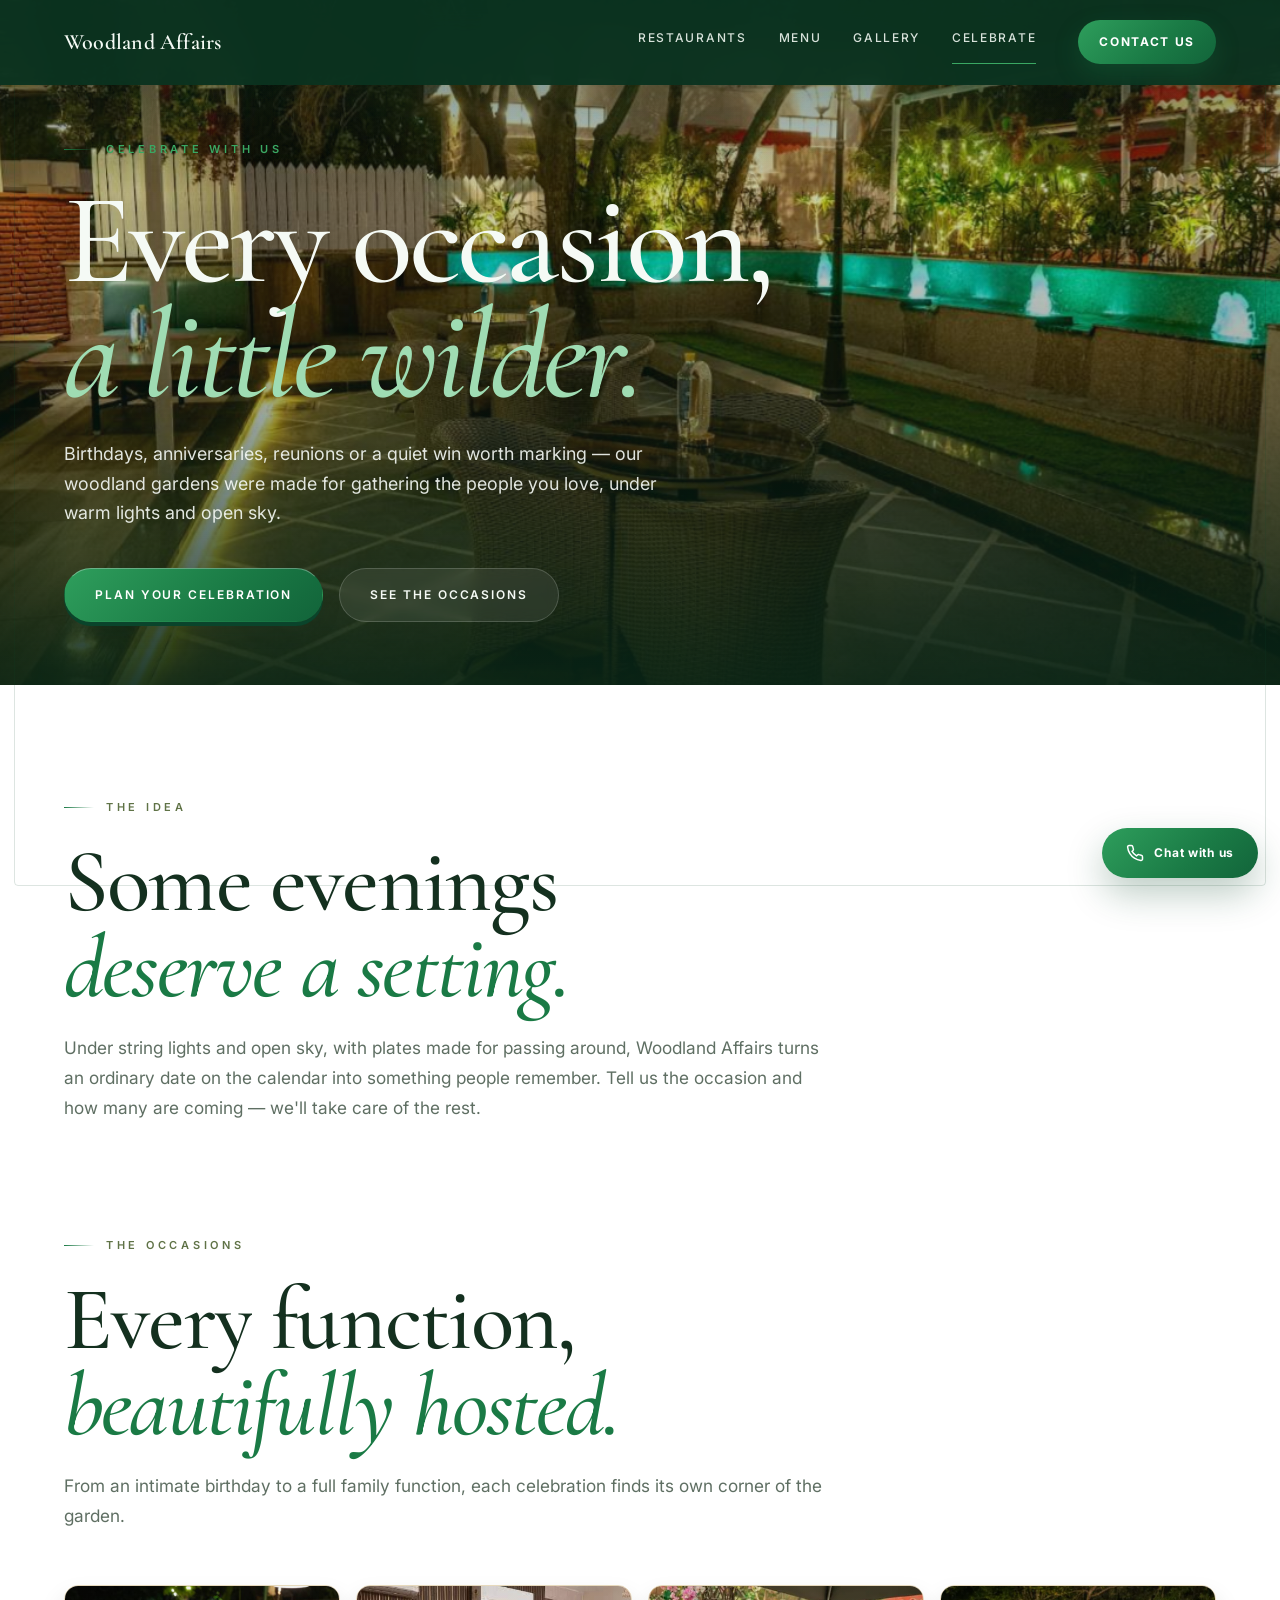
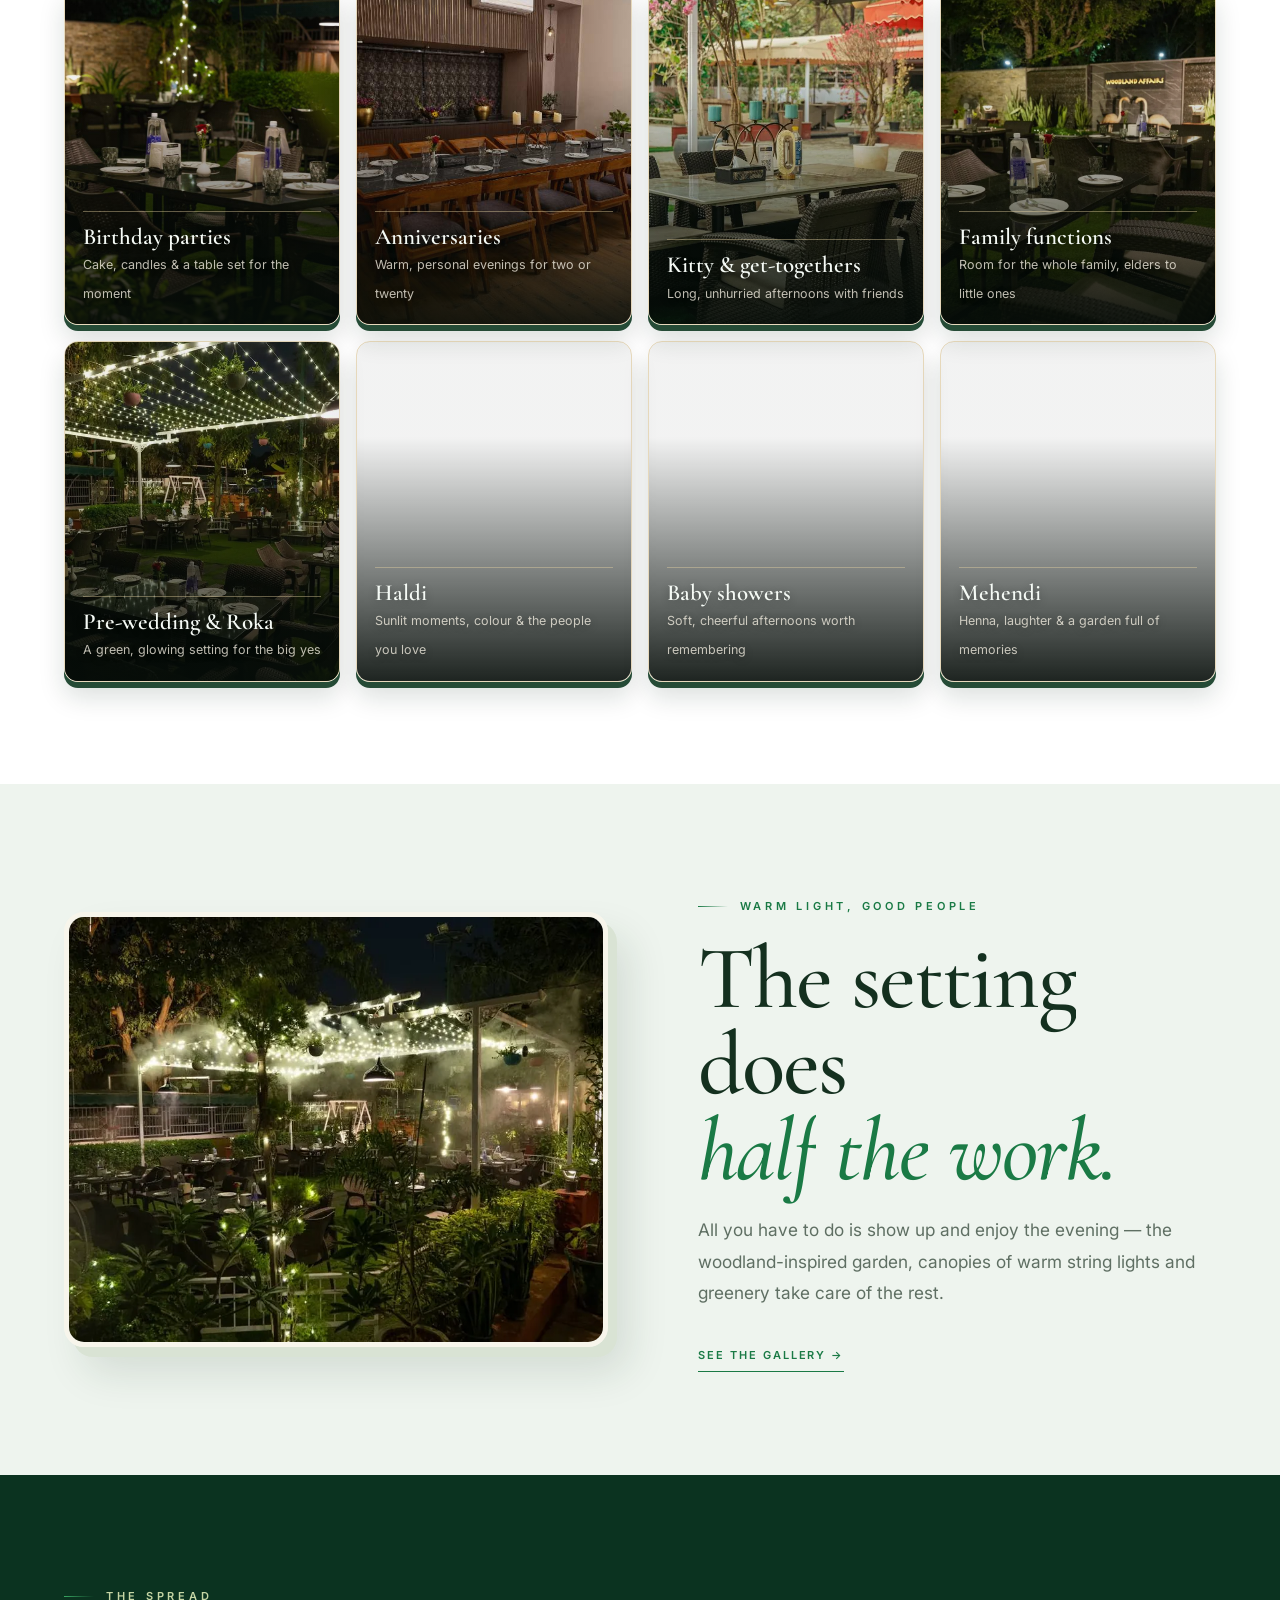
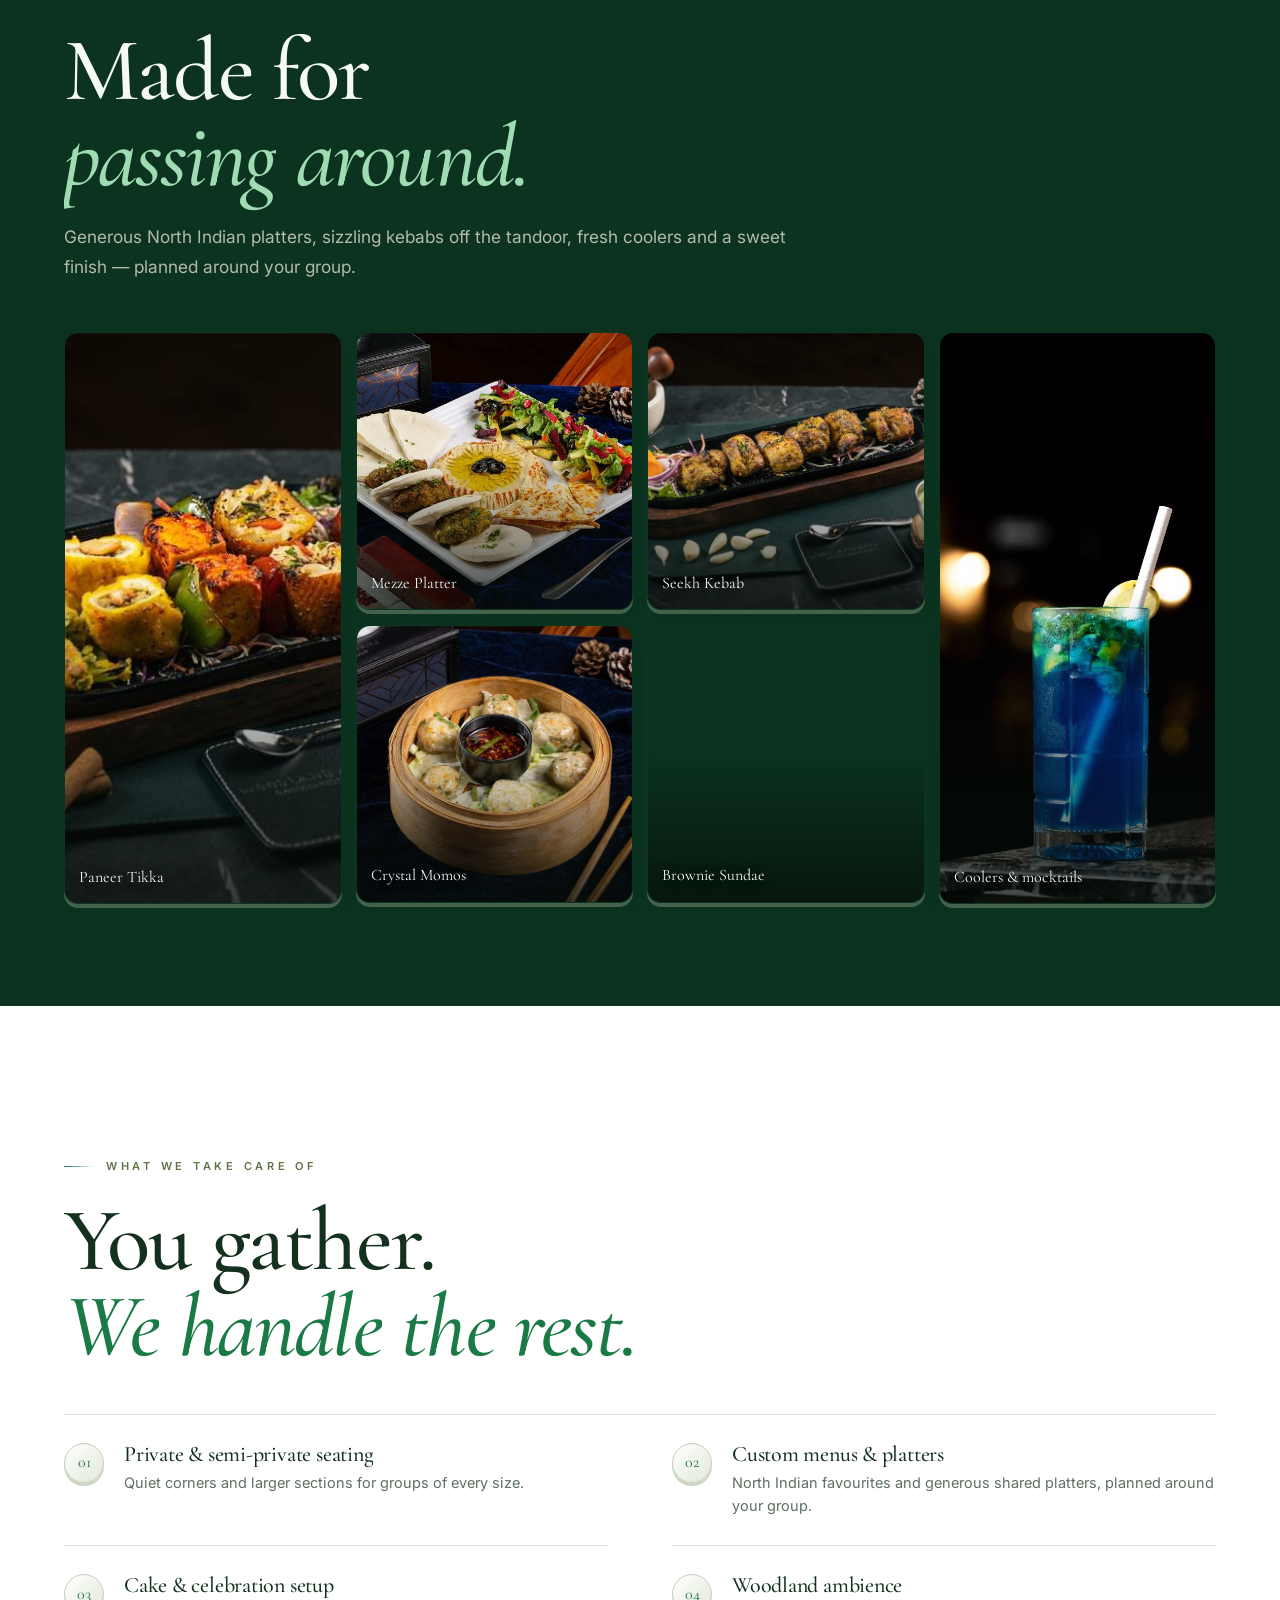
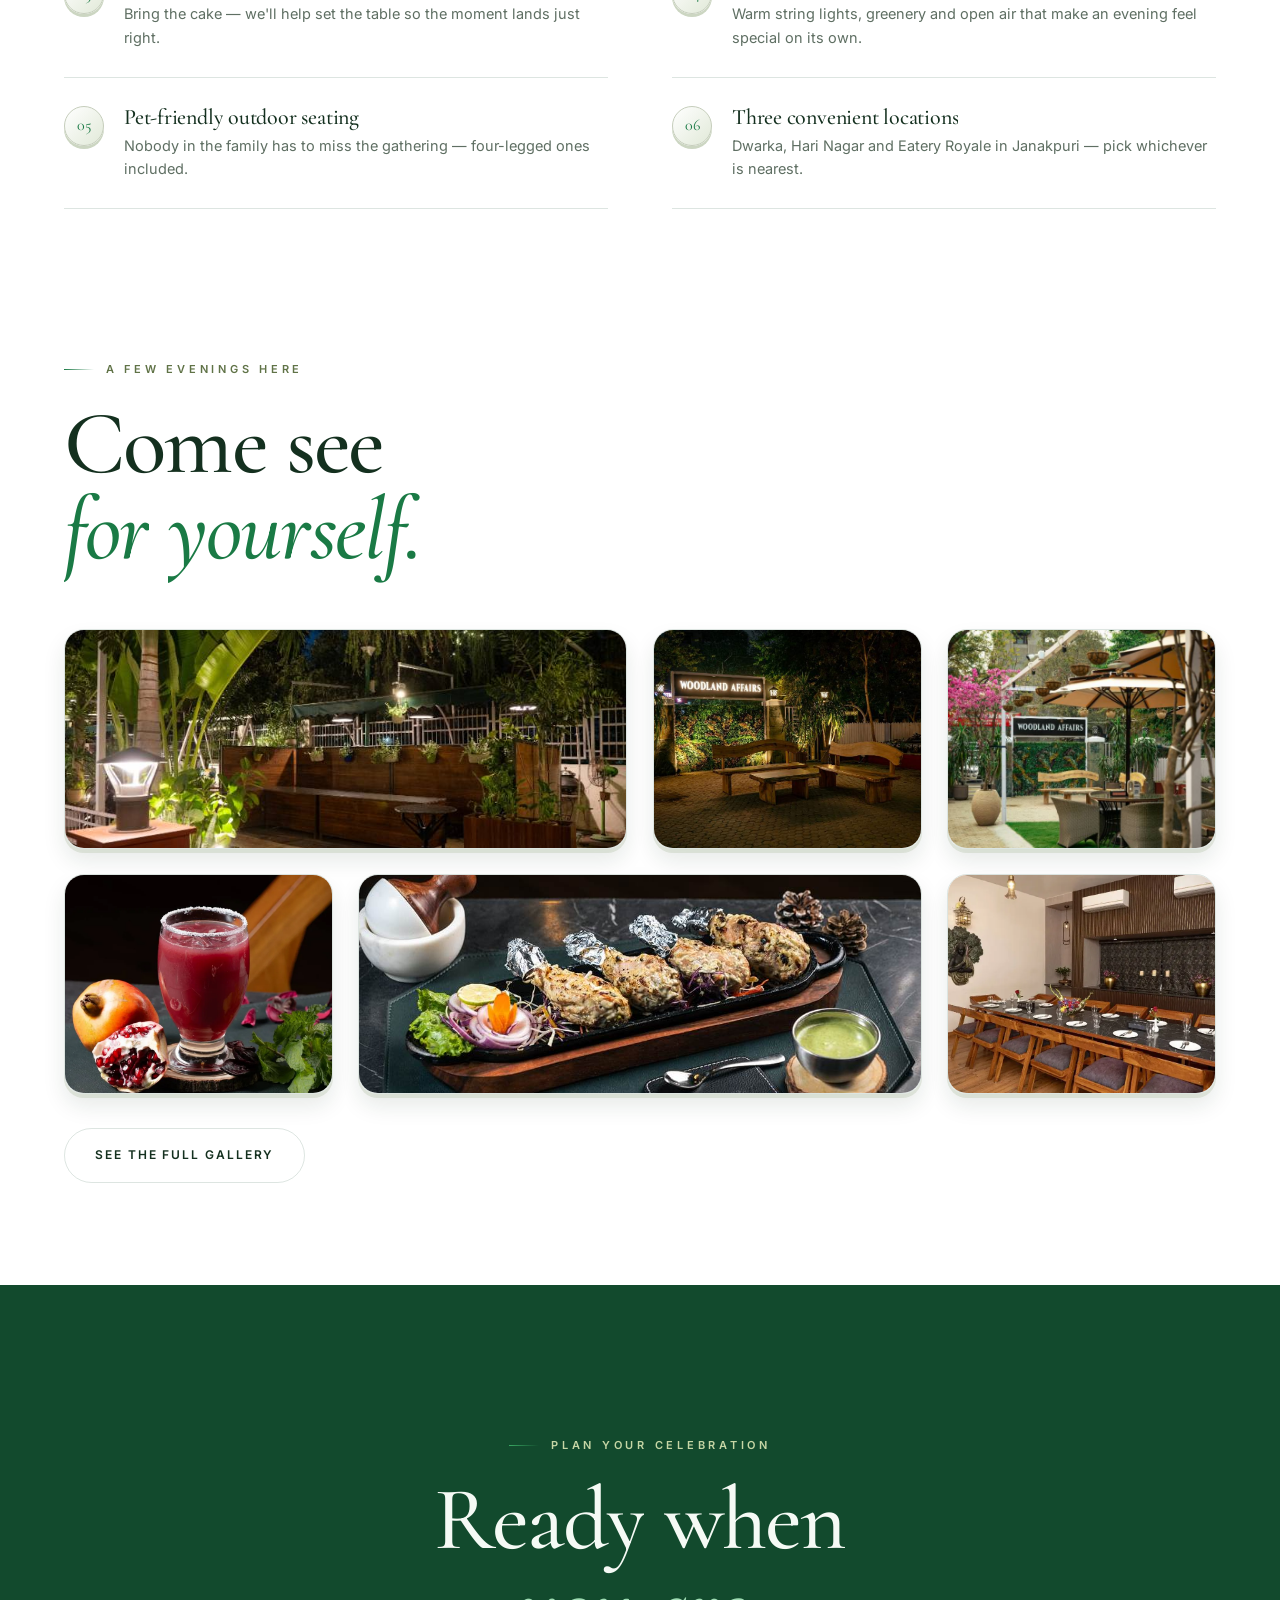
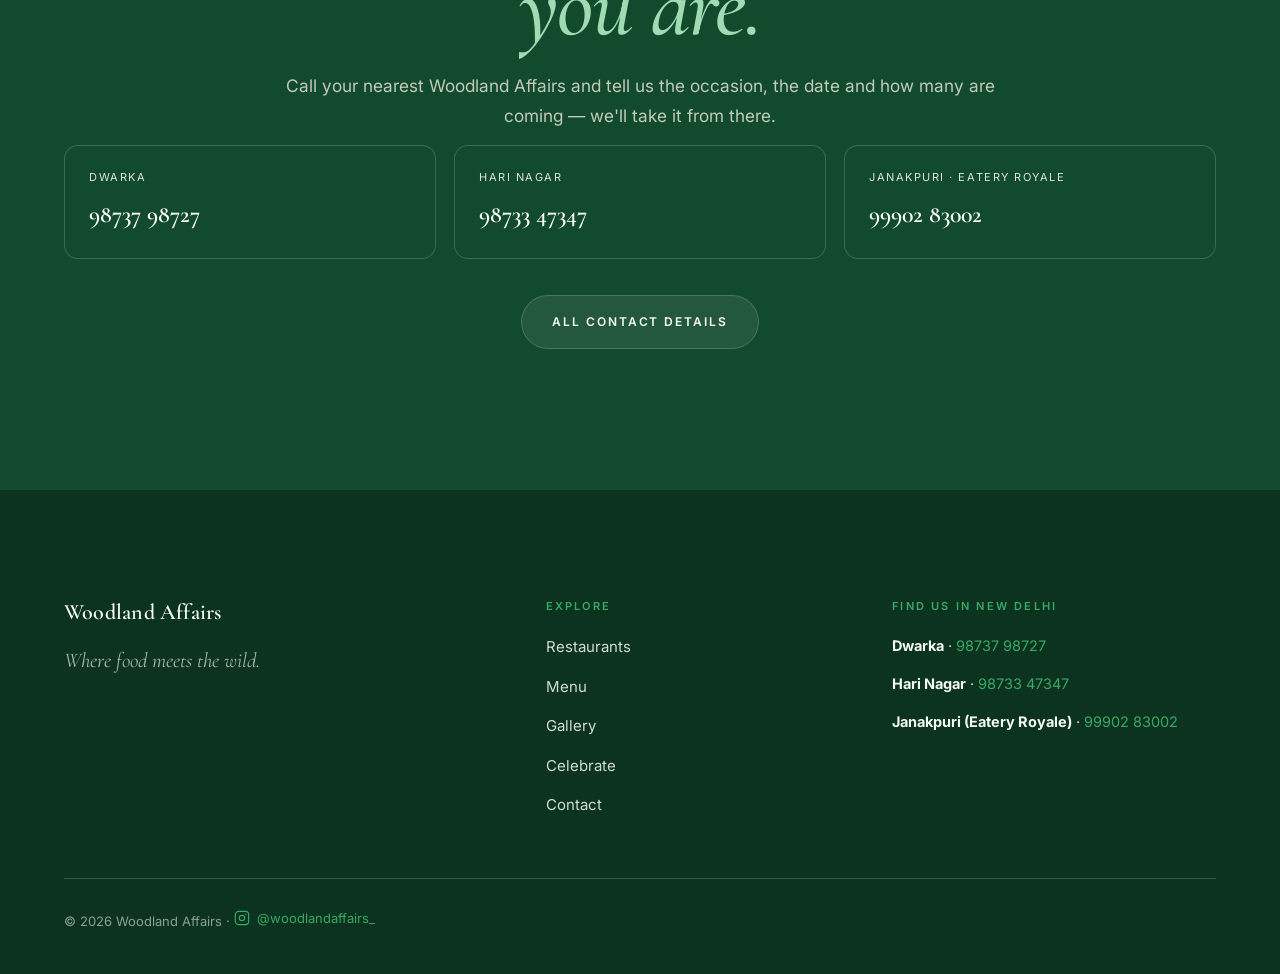
==== commit 24862f10: "Improve menu book page turns" ====
--- a/celebrate.html
+++ b/celebrate.html
@@ -15,7 +15,7 @@
   <link rel="preload" as="image" href="images/wa-celebrate.jpg" fetchpriority="high" />
   <link href="https://fonts.googleapis.com/css2?family=Cormorant+Garamond:ital,wght@0,400;0,500;0,600;0,700;1,400;1,500;1,600&family=Inter:wght@400;500;600;700&display=swap" rel="stylesheet" media="print" onload="this.media='all'" /><noscript><link href="https://fonts.googleapis.com/css2?family=Cormorant+Garamond:ital,wght@0,400;0,500;0,600;0,700;1,400;1,500;1,600&family=Inter:wght@400;500;600;700&display=swap" rel="stylesheet" /></noscript>
   <script>document.documentElement.className += " js";</script>
-  <link rel="stylesheet" href="theme.css?v=20261002-audit" />
+  <link rel="stylesheet" href="theme.css?v=20261002-focus" />
   <!-- Local venue photos keep the celebration page independent of Drive image requests. -->
   <style>
     .func-grid { display:grid; grid-template-columns:repeat(4,1fr); gap:16px; margin-top:54px; }
@@ -252,7 +252,7 @@
     <span>Chat with us</span>
   </a>
 
-  <script src="app.js?v=20261002-audit"></script>
+  <script src="app.js?v=20261002-focus"></script>
   <script src="cinematic.js?v=20261002-audit"></script>
 </body>
 </html>
--- a/theme.css
+++ b/theme.css
@@ -379,3 +379,7 @@
 @media (hover:none) and (pointer:coarse) {
   .nav.solid,.nav.always-solid { background:#0b3320; -webkit-backdrop-filter:none; backdrop-filter:none; }
 }
+
+/* Touch/browser focus restoration must not put a box around the wordmark. */
+.brand:focus { outline:none; }
+.keyboard-navigation .brand:focus-visible { outline:2px solid var(--brass-2); outline-offset:6px; border-radius:2px; }
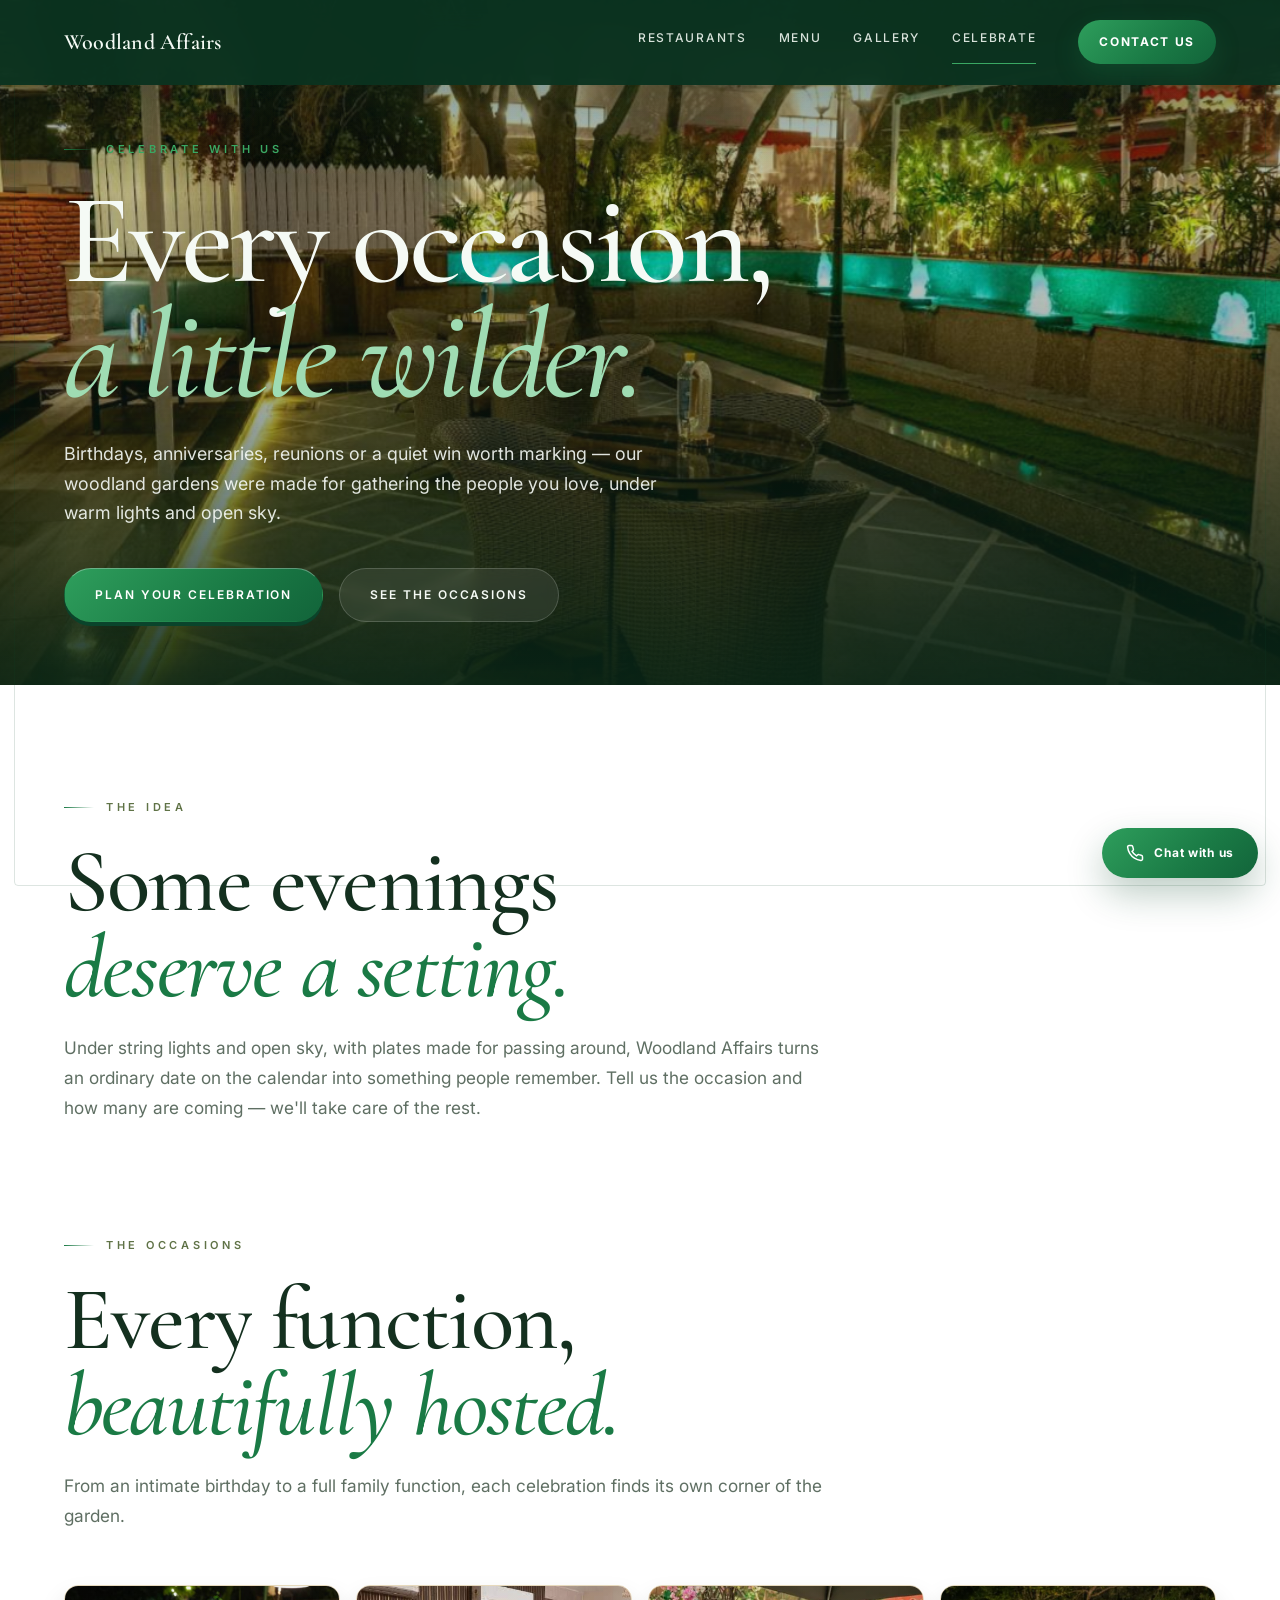
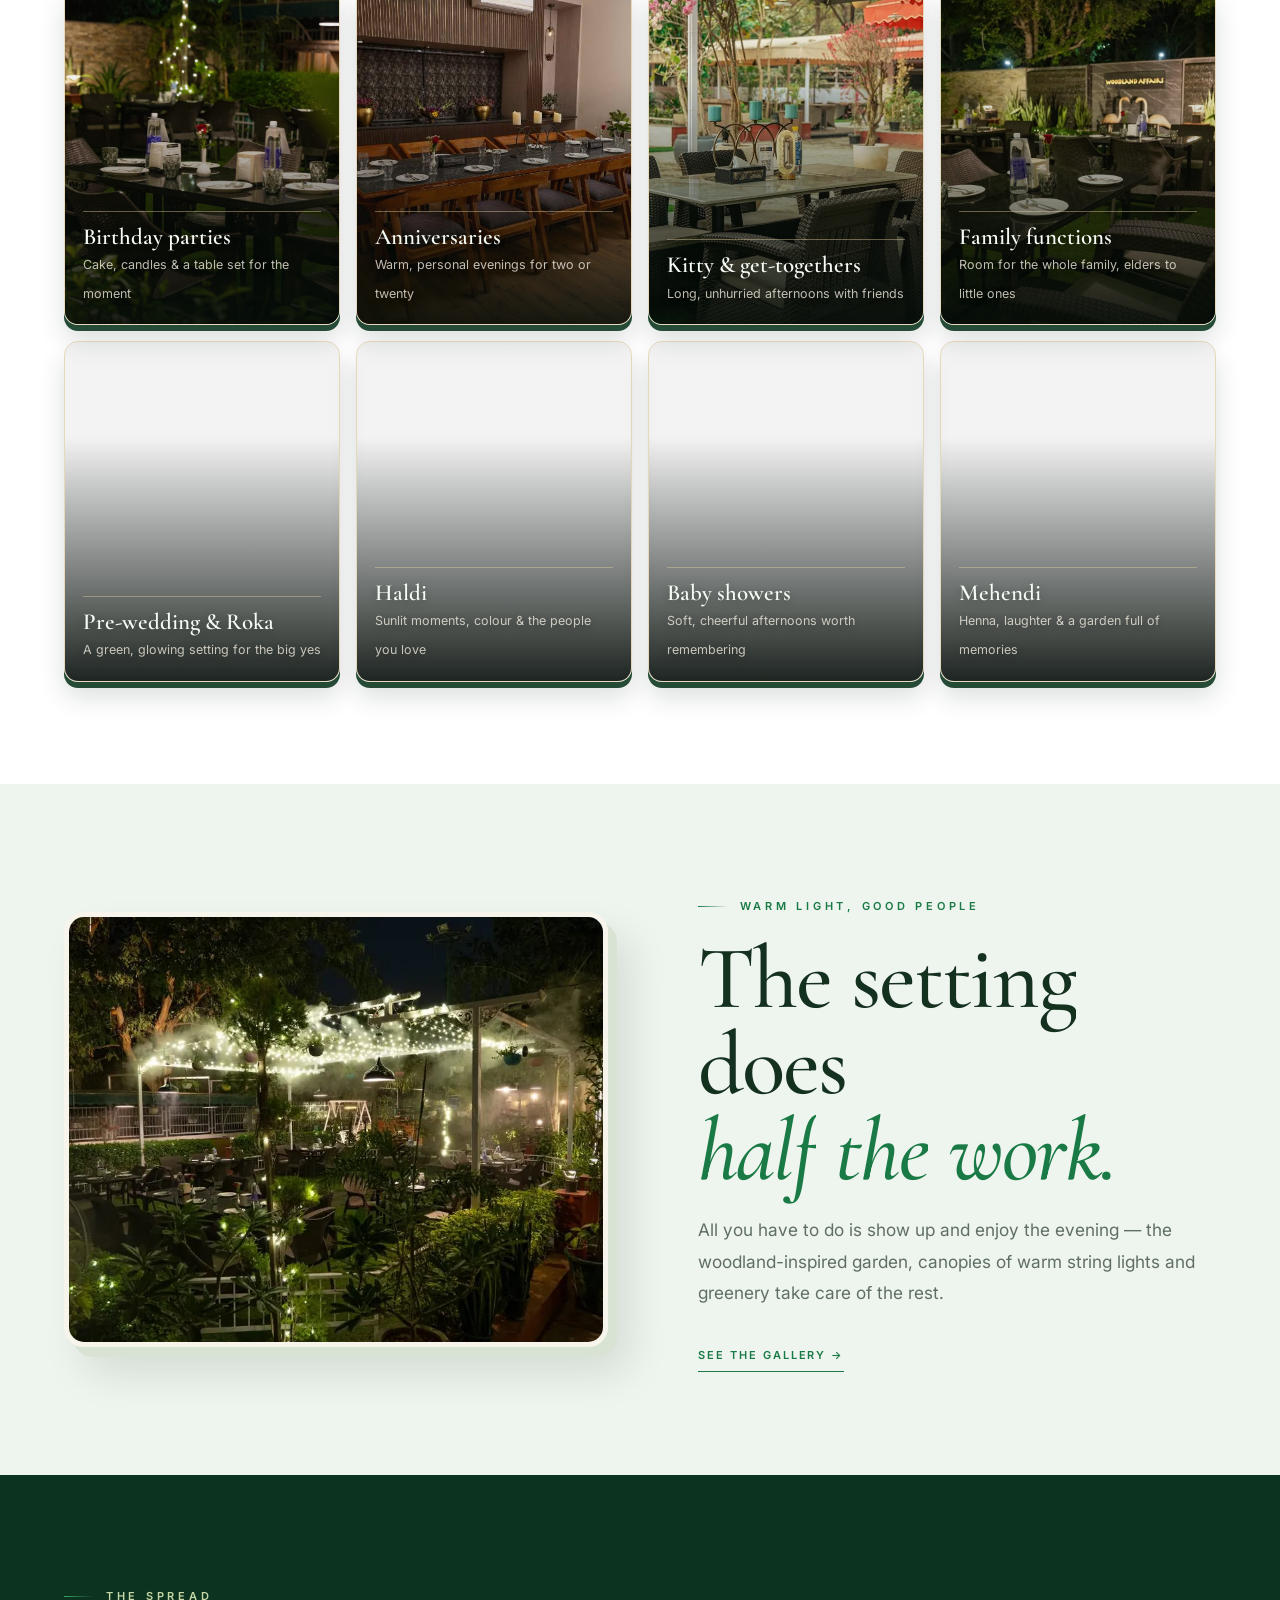
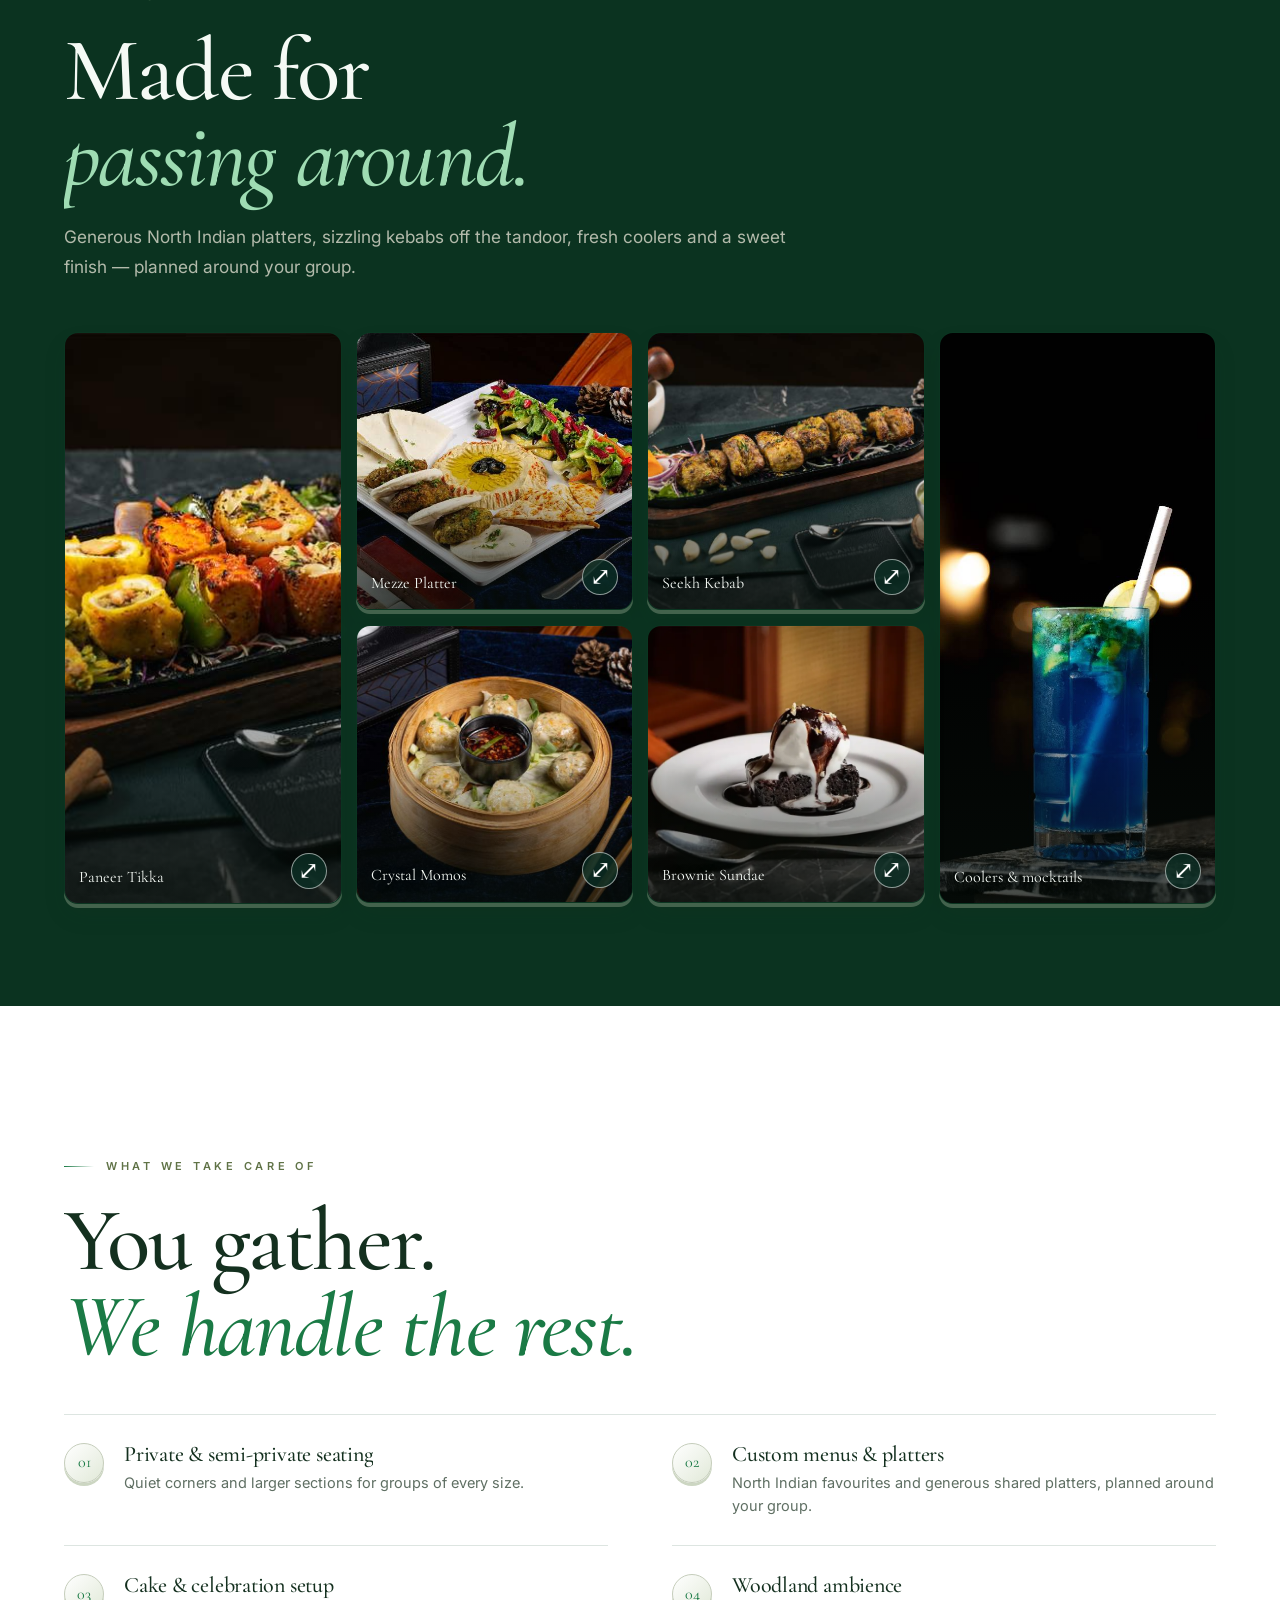
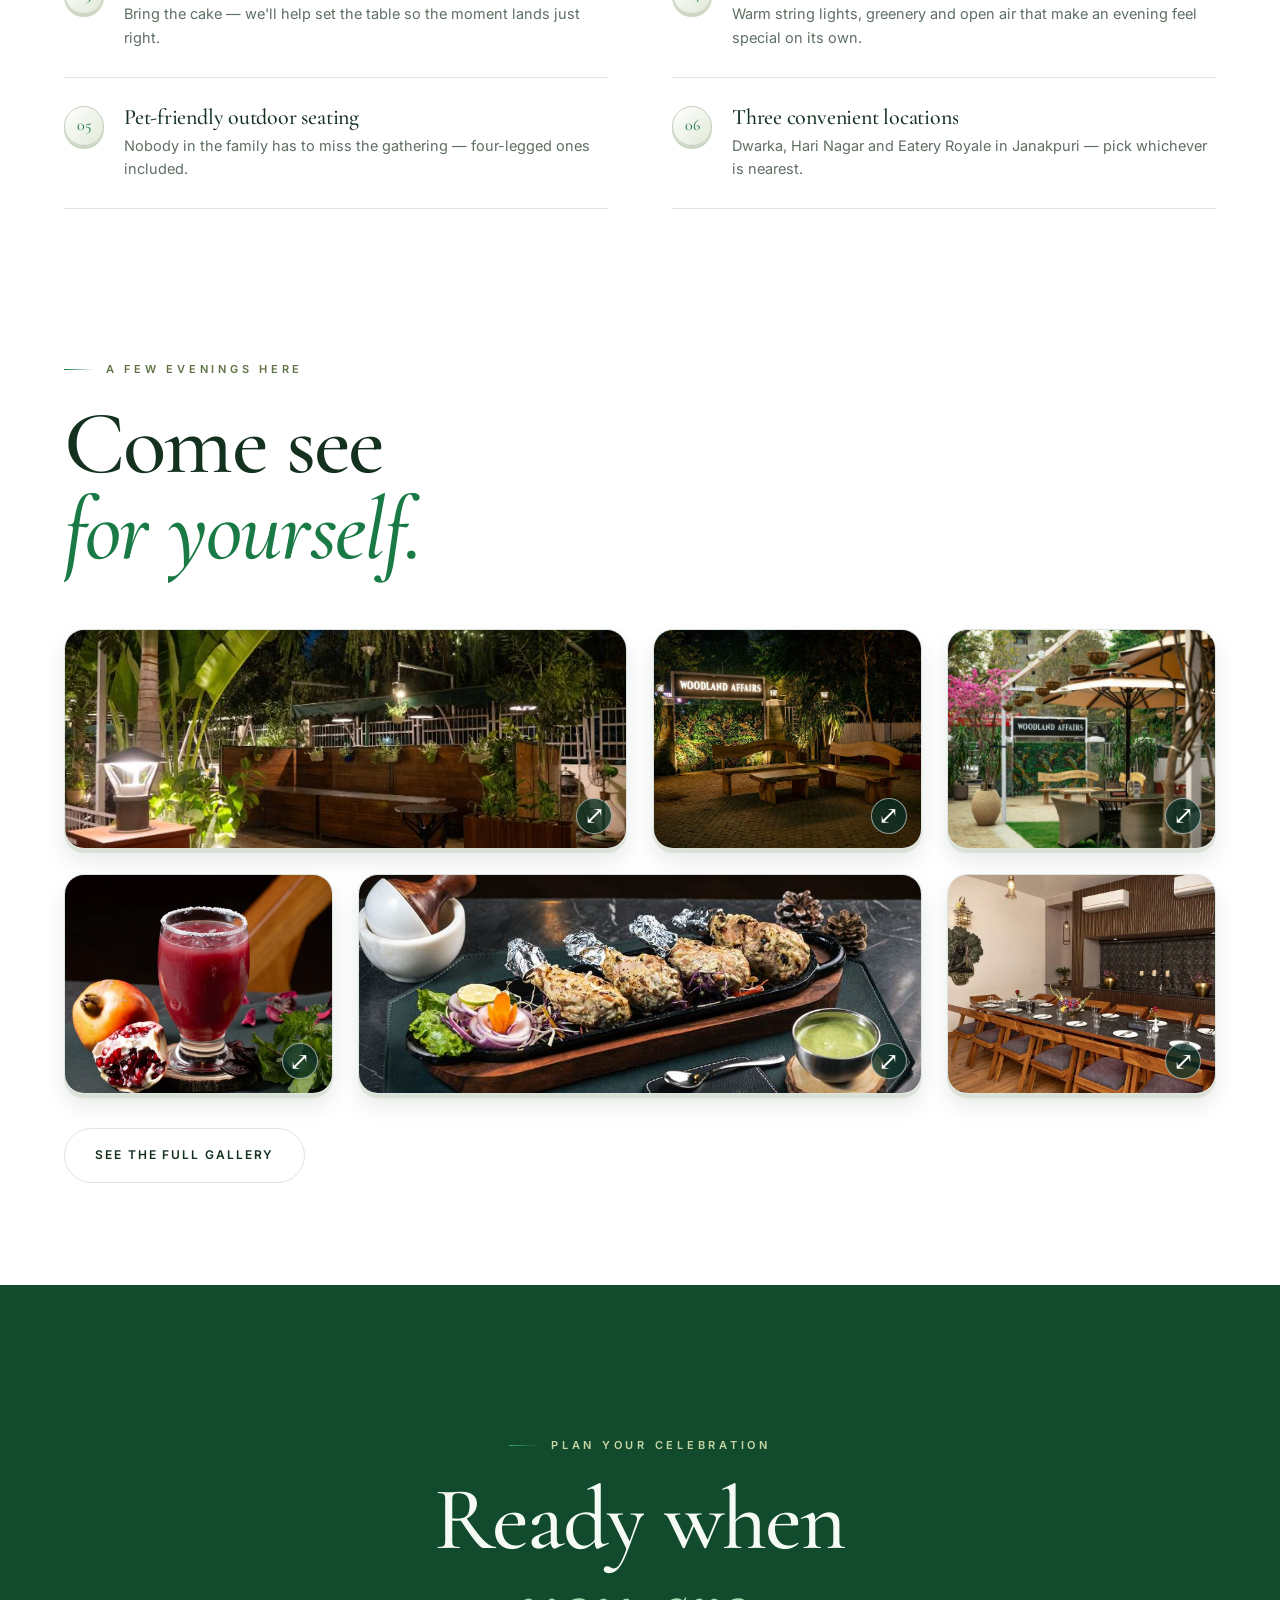
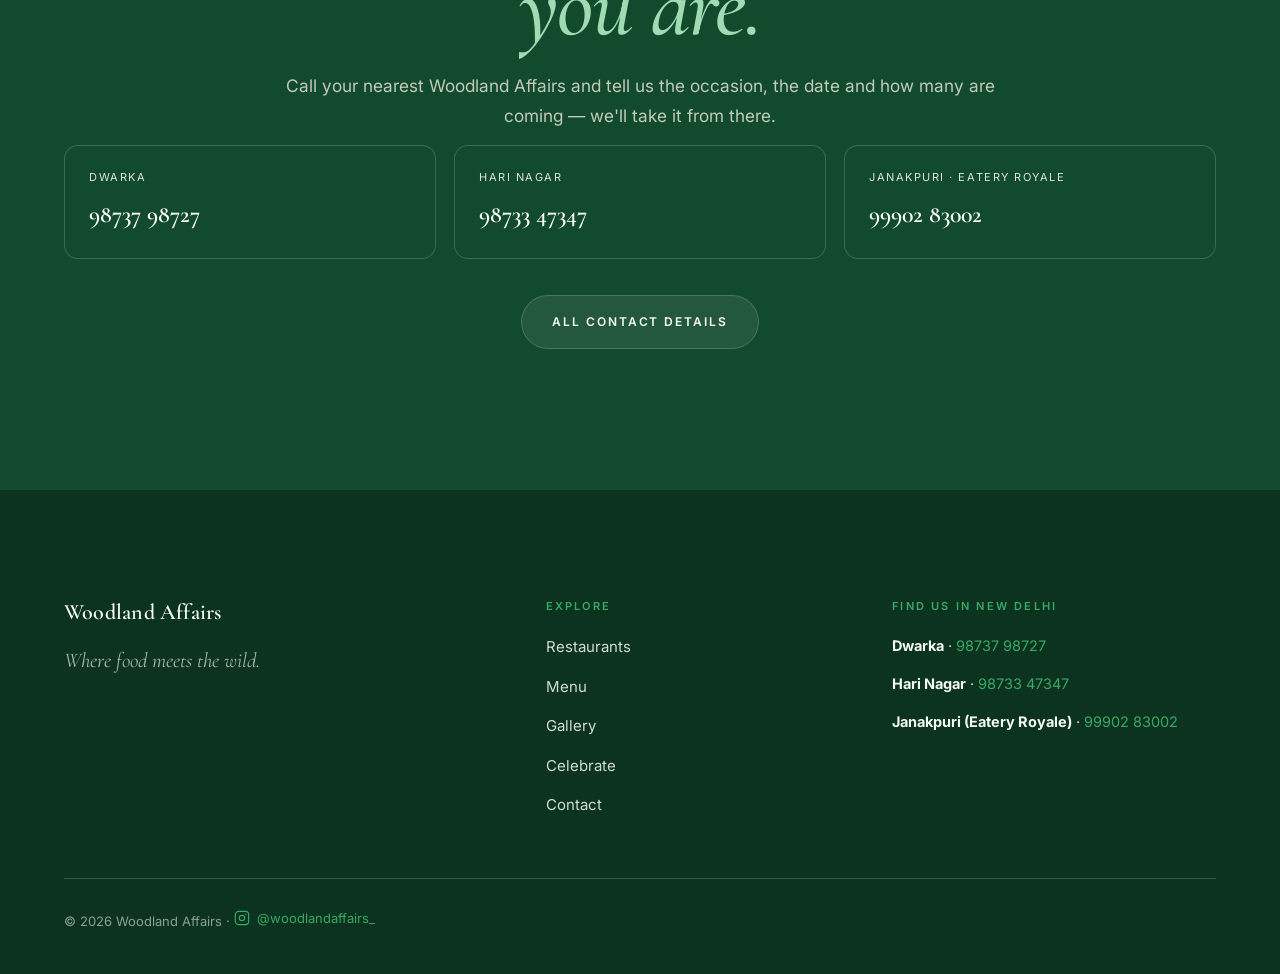
==== commit 82b7e728: "Improve menu book page turns" ====
--- a/celebrate.html
+++ b/celebrate.html
@@ -53,6 +53,7 @@
   </style>
   <link rel="stylesheet" href="depth.css?v=20261002-audit" />
   <link rel="stylesheet" href="cinematic.css?v=20261002-audit" />
+  <link rel="stylesheet" href="photo-viewer.css?v=20261002" />
 </head>
 <body>
   <div class="frame"></div>
@@ -254,5 +255,6 @@
 
   <script src="app.js?v=20261002-focus"></script>
   <script src="cinematic.js?v=20261002-audit"></script>
+  <script src="photo-viewer.js?v=20261002-static-only"></script>
 </body>
 </html>
--- a/photo-viewer.css
+++ b/photo-viewer.css
@@ -0,0 +1,15 @@
+.photo-zoom-host{position:relative}
+.photo-zoom{position:absolute;inset:0;z-index:5;display:block;width:100%;height:100%;padding:0;border:0;background:transparent;color:#fff;cursor:zoom-in;border-radius:inherit;-webkit-tap-highlight-color:transparent}
+.photo-zoom span{position:absolute;right:14px;bottom:14px;display:grid;place-items:center;width:36px;height:36px;border:1px solid #fff8;border-radius:50%;background:#0c3025c9;font-size:25px;line-height:1}
+.photo-zoom:focus-visible{outline:3px solid #d9bd80;outline-offset:-5px}
+body.photo-open{overflow:hidden}
+.photo-viewer{position:fixed;inset:0;width:100%;height:100%;max-width:none;max-height:none;margin:0;border:0;padding:70px 24px 35px;background:transparent;color:#f7f1e4;overflow:hidden}
+.photo-viewer[open]{display:flex;flex-direction:column;align-items:center;justify-content:center;gap:18px}
+.photo-viewer::backdrop{background:#04140eef}
+.photo-viewer__image{display:block;flex:none;width:auto;height:auto;max-width:min(1100px,100%);max-height:calc(100dvh - 165px);object-fit:contain;border-radius:10px;box-shadow:0 20px 75px #0006;transform-origin:center;will-change:transform}
+.photo-viewer__caption{max-width:850px;text-align:center;font-size:13px;line-height:1.5;color:#e3e8d8;max-height:60px;overflow:auto}
+.photo-viewer__close{position:absolute;top:max(16px,env(safe-area-inset-top));right:20px;z-index:2;width:48px;height:48px;border:1px solid #e5e9dc66;border-radius:50%;background:#173c2c;color:#fff7e7;font-size:32px;cursor:pointer}
+.photo-viewer__close:focus-visible{outline:2px solid #e3c887;outline-offset:4px}
+.photo-viewer.is-closing .photo-viewer__caption,.photo-viewer.is-closing .photo-viewer__close{opacity:0}
+@media(max-width:600px){.photo-viewer{padding-inline:14px}.photo-viewer__caption{font-size:12px;padding-inline:12px}.photo-viewer__image{border-radius:7px}}
+@media(prefers-reduced-motion:reduce){.photo-viewer__image{will-change:auto}}
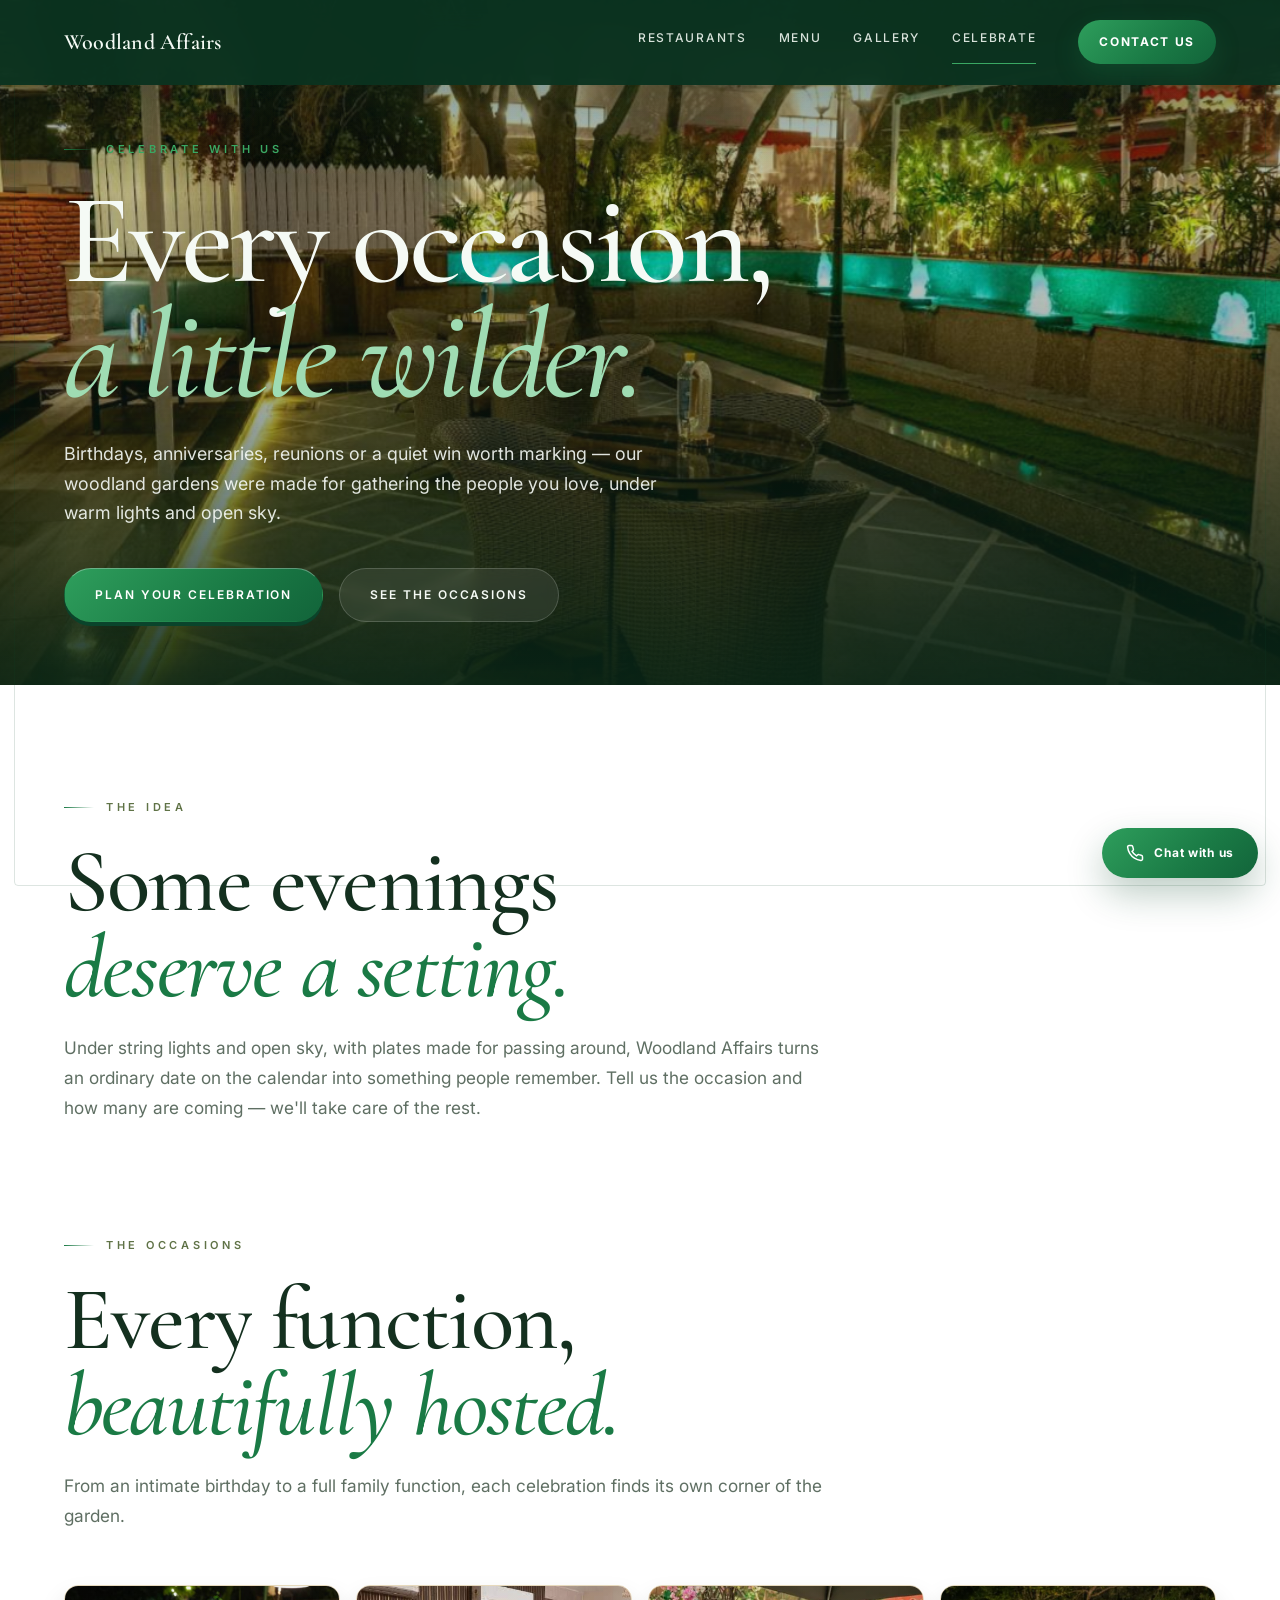
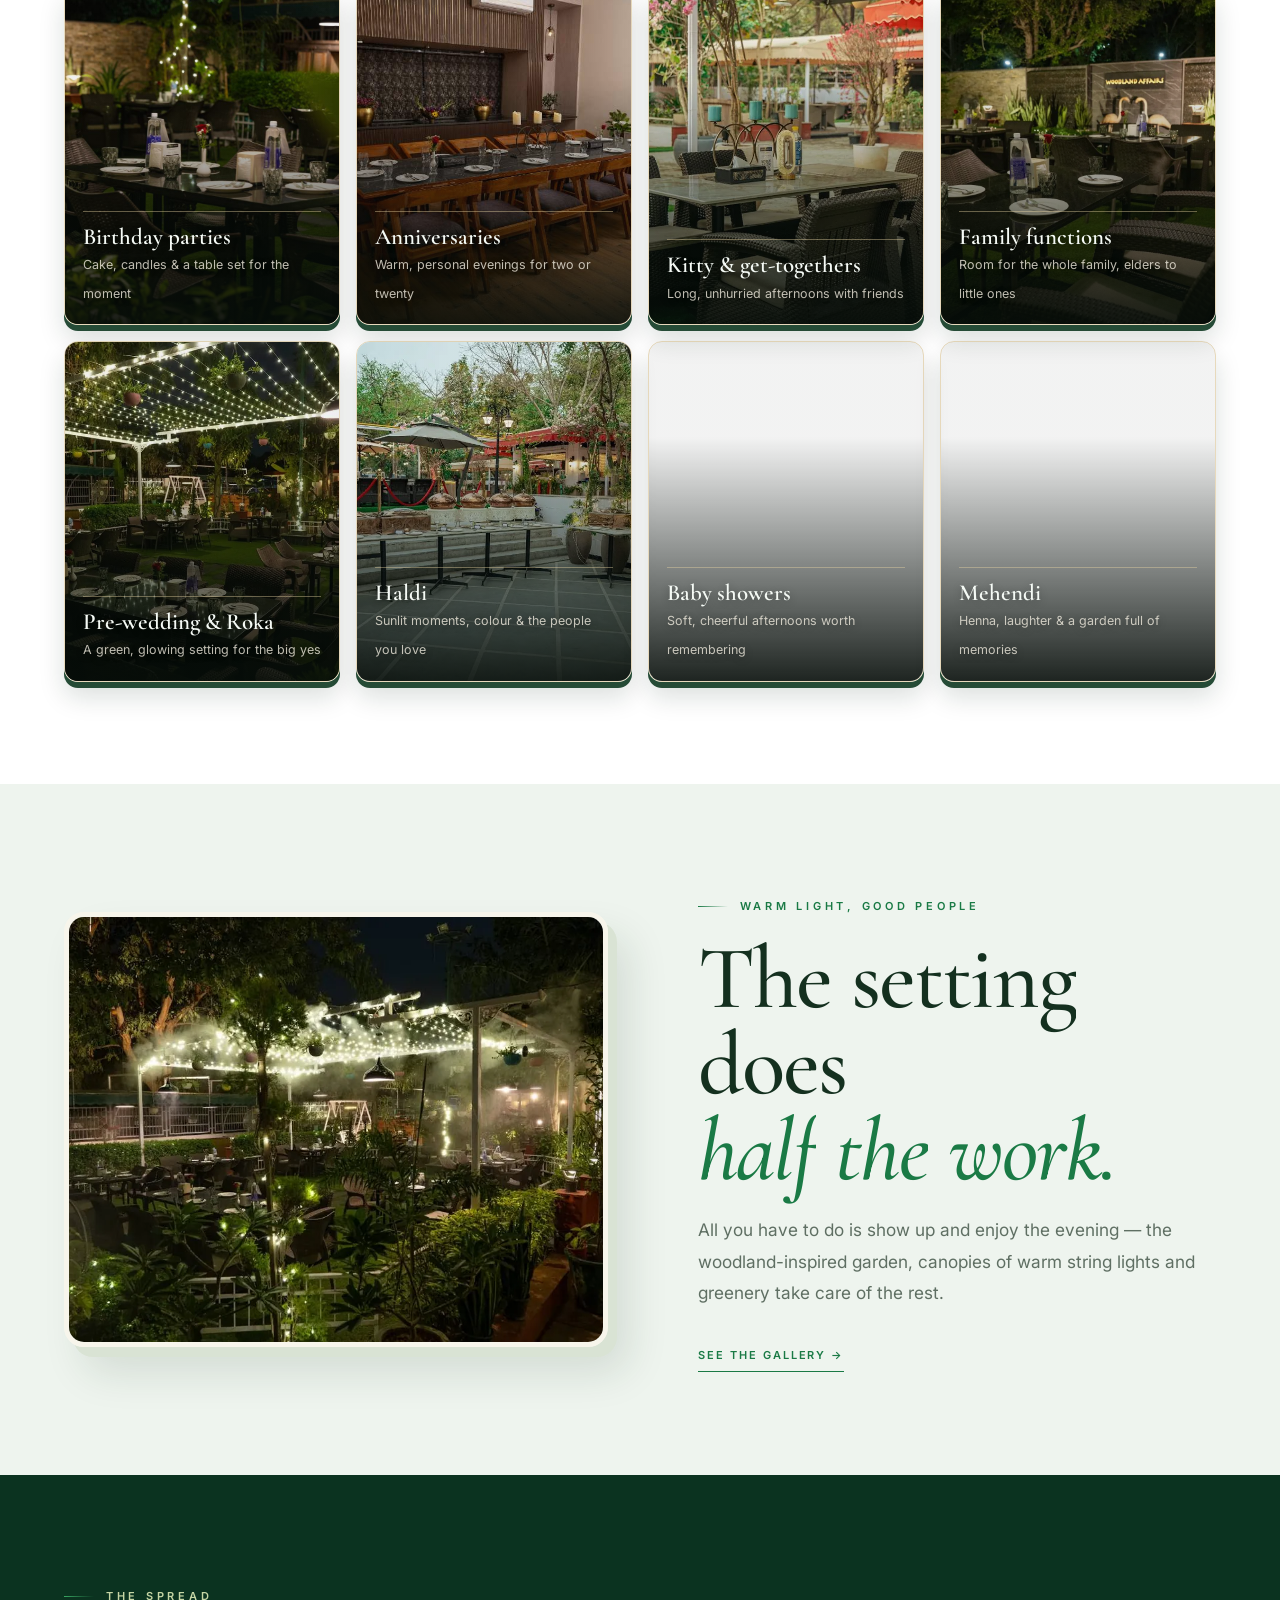
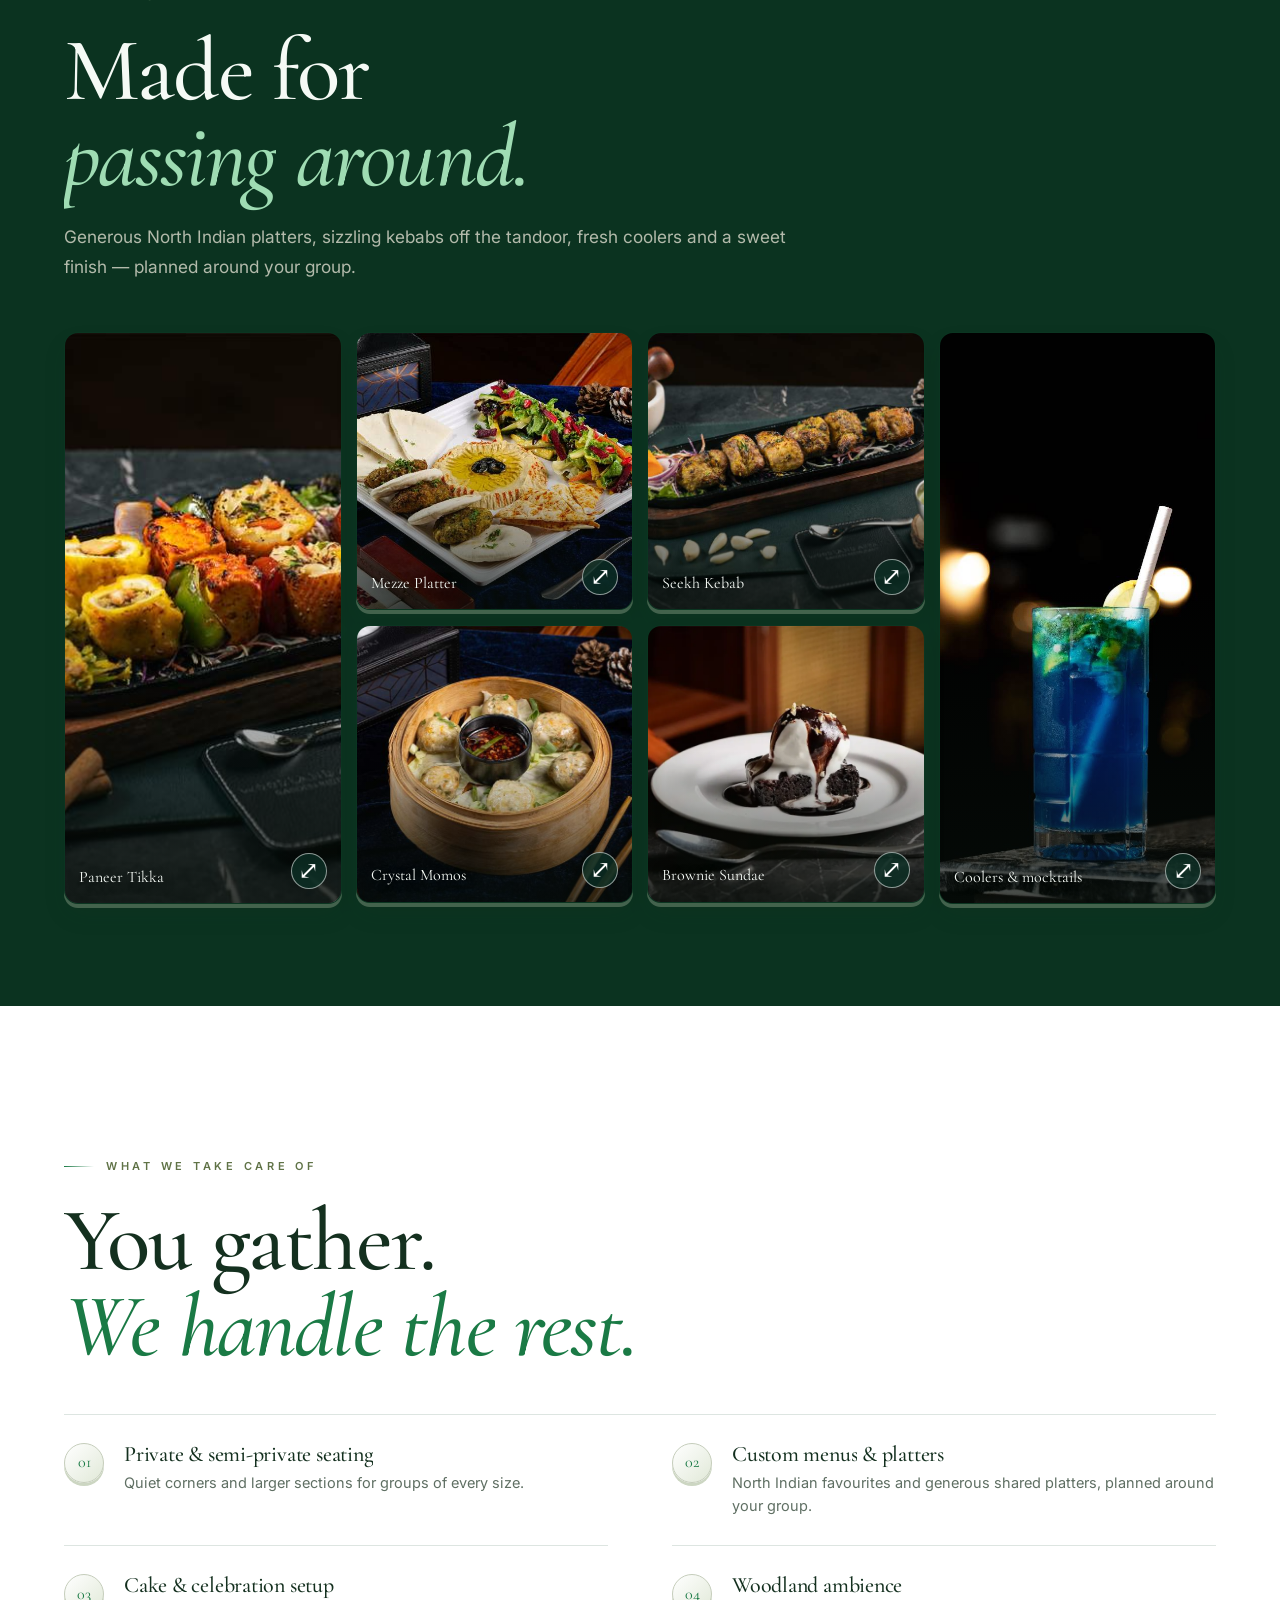
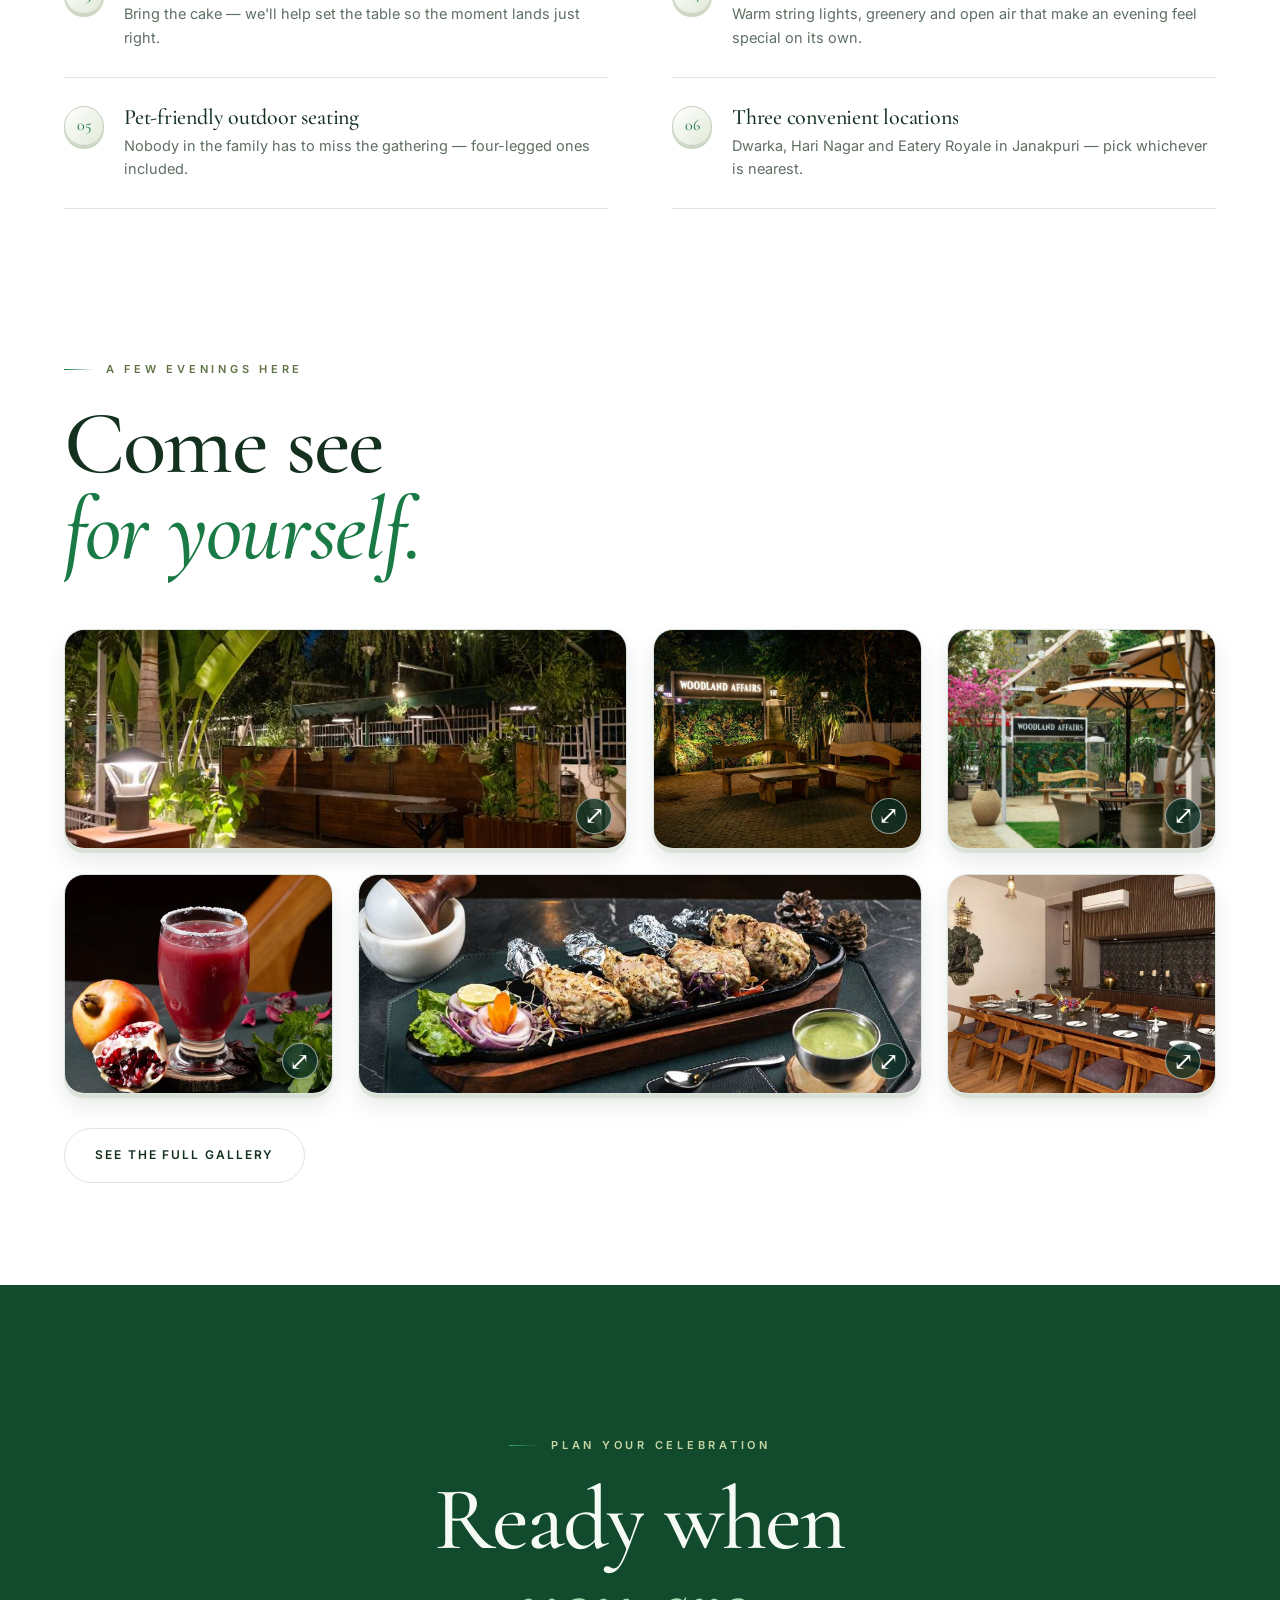
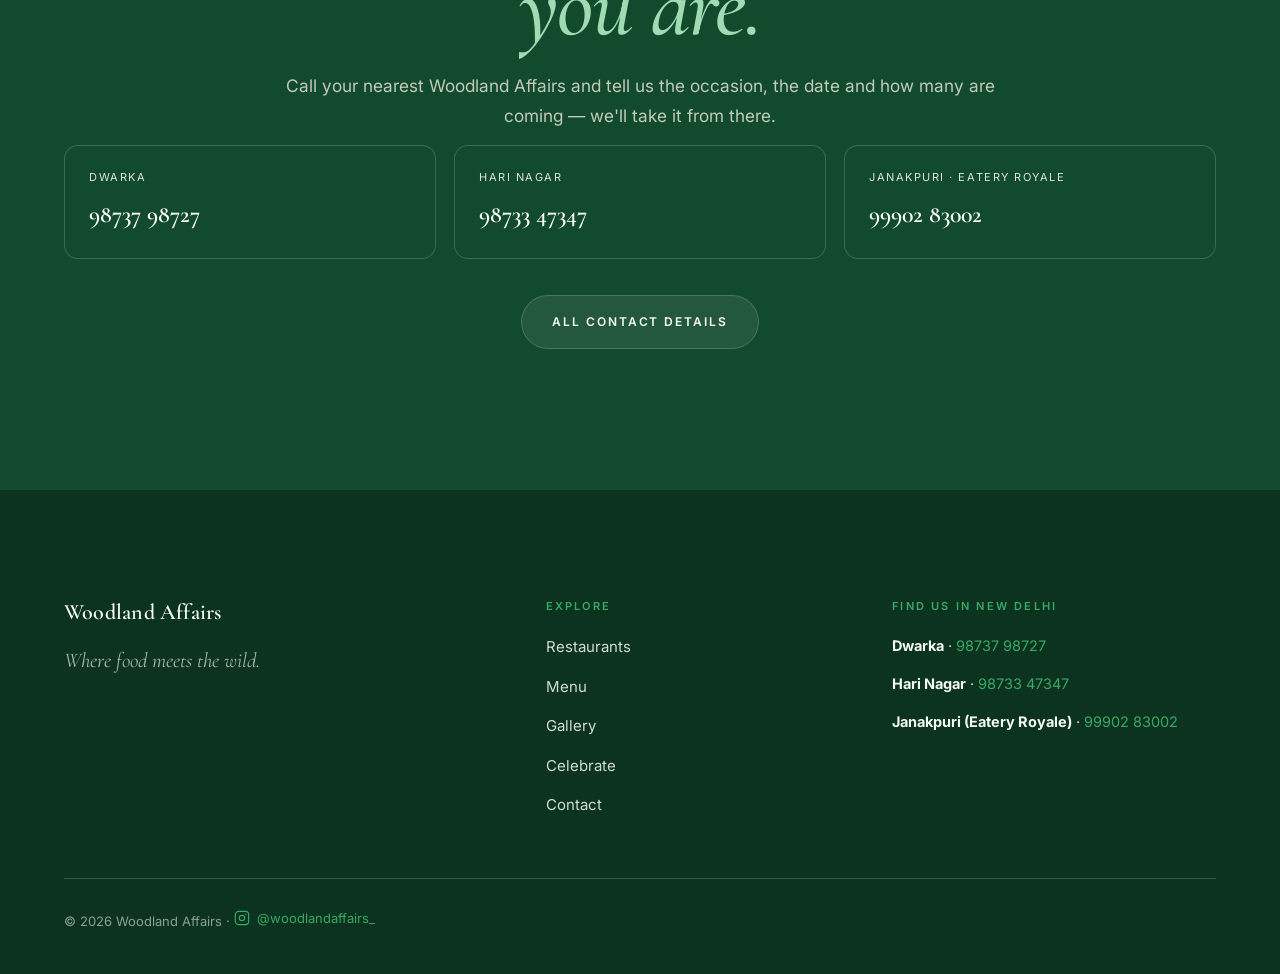
==== commit c3363edc: "Update project" ====
--- a/celebrate.html
+++ b/celebrate.html
@@ -9,7 +9,7 @@
   <meta property="og:description" content="Every occasion, a little wilder." />
   <meta property="og:image" content="images/wa-celebrate.jpg" />
   <meta name="theme-color" content="#060d09" />
-  <link rel="icon" href="favicon.svg" />
+  <link rel="icon" type="image/png" href="favicon.png?v=20261002-wa" />
   <link rel="preconnect" href="https://fonts.googleapis.com" />
   <link rel="preconnect" href="https://fonts.gstatic.com" crossorigin />
   <link rel="preload" as="image" href="images/wa-celebrate.jpg" fetchpriority="high" />
